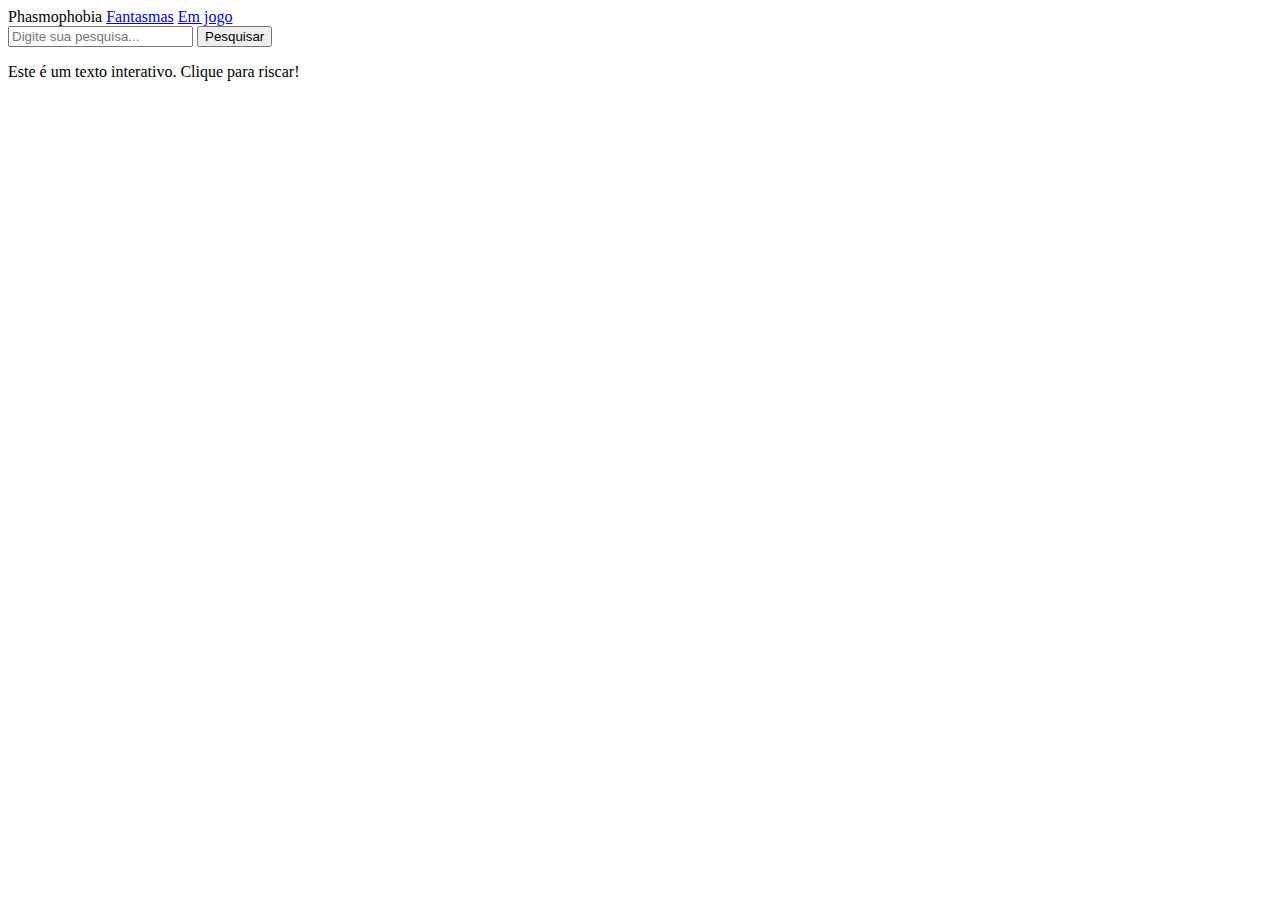
==== emjogo.html @ 3b5b3f66 "2" ====
<!DOCTYPE html>
<html lang="en">
    <head>
        <meta charset="UTF-8">
        <meta name="viewport" content="width=device-width, initial-scale=1.0">
        <title>Phasmo</title>
        <link href="https://cdn.jsdelivr.net/npm/bootstrap@5.1.3/dist/css/bootstrap.min.css" rel="stylesheet"
            integrity="sha384-1BmE4kWBq78iYhFldvKuhfTAU6auU8tT94WrHftjDbrCEXSU1oBoqyl2QvZ6jIW3" crossorigin="anonymous">
        <script src="https://cdn.jsdelivr.net/npm/bootstrap@5.1.3/dist/js/bootstrap.bundle.min.js"
            integrity="sha384-ka7Sk0Gln4gmtz2MlQnikT1wXgYsOg+OMhuP+IlRH9sENBO0LRn5q+8nbTov4+1p"
            crossorigin="anonymous"></script>
            <link rel="stylesheet" href="css/style.css">
    </head>
<body>
    <nav class="navbar navbar-light bg-light">
        <div class="container-fluid">
            <div>
            <a class="navbar-brand">Phasmophobia</a>
            <a href="index.html" class="btn btn-outline-success">Fantasmas</a>
            <a href="emjogo.html" class="btn btn-outline-success">Em jogo</a>
        </div>
            <form class="d-flex">
                <input class="form-control me-2" type="search" placeholder="Digite sua pesquisa..." aria-label="Search"
                    id="searchInput">
                <button class="btn btn-outline-success" onclick="highlightText()">Pesquisar</button>
            </form>
        </div>
    </nav>
    <p id="texto-interativo" onclick="riscarTexto()" unselectable="on">Este é um texto interativo. Clique para riscar!</p>
</body>
</html>

<script>
    function riscarTexto() {
        var texto = document.getElementById("texto-interativo");
        if (texto.classList.contains("riscado")) {
            texto.classList.remove("riscado");
        } else {
            texto.classList.add("riscado");
        }
    }
</script>
---- css/style.css ----
#texto-interativo {
    cursor: pointer;
    user-select: none;
    -webkit-user-select: none;
    -moz-user-select: none;
    -ms-user-select: none;
}

.riscado {
    text-decoration: line-through;
}

.highlight {
    background-color: rgb(255, 0, 0);
}
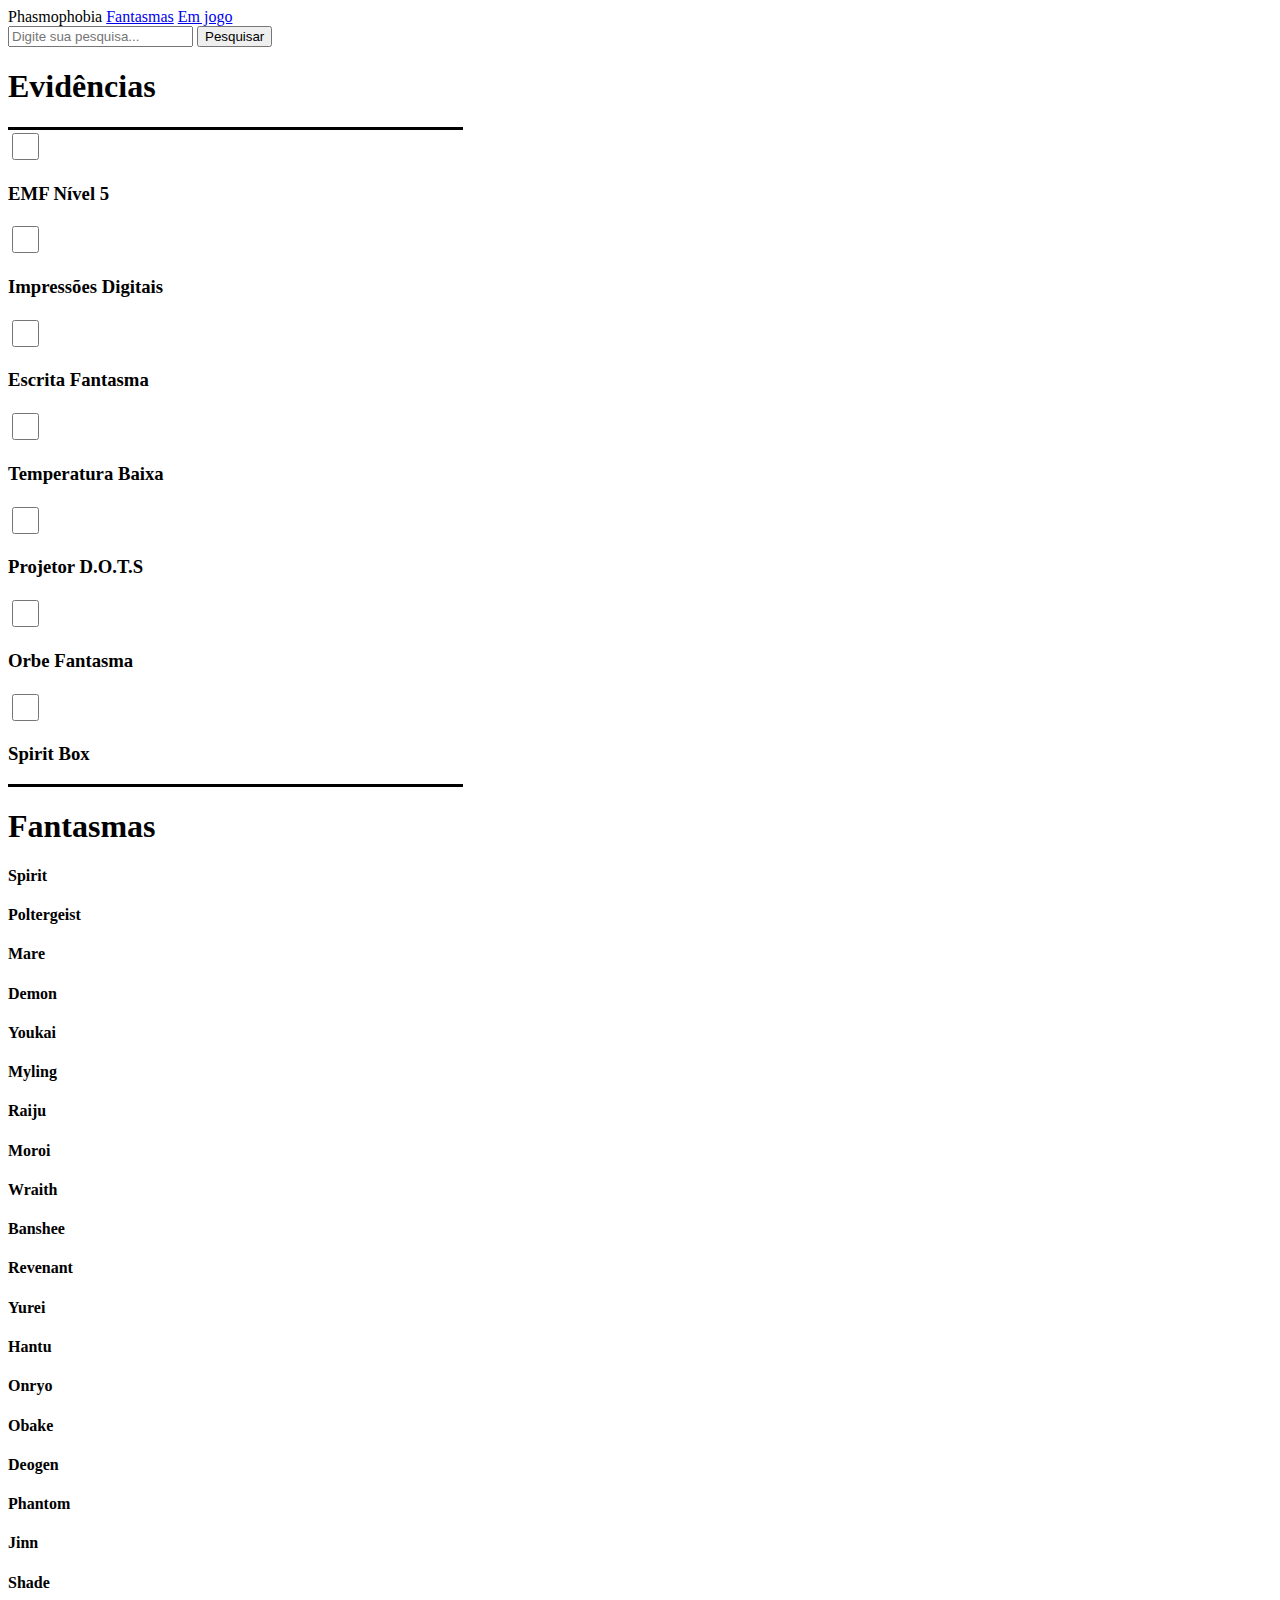
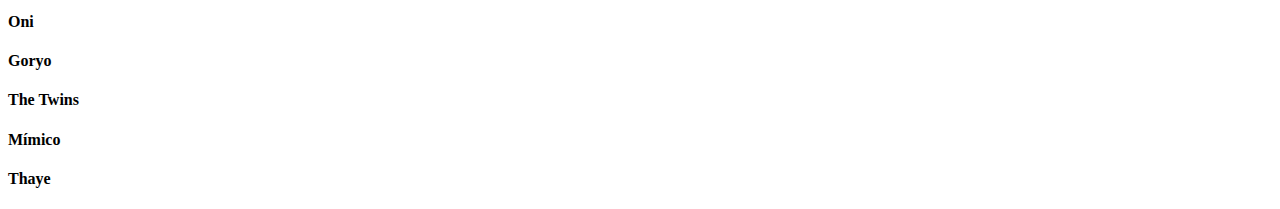
==== commit b4583ba0: "3" ====
--- a/emjogo.html
+++ b/emjogo.html
@@ -1,24 +1,33 @@
 <!DOCTYPE html>
 <html lang="en">
-    <head>
-        <meta charset="UTF-8">
-        <meta name="viewport" content="width=device-width, initial-scale=1.0">
-        <title>Phasmo</title>
-        <link href="https://cdn.jsdelivr.net/npm/bootstrap@5.1.3/dist/css/bootstrap.min.css" rel="stylesheet"
-            integrity="sha384-1BmE4kWBq78iYhFldvKuhfTAU6auU8tT94WrHftjDbrCEXSU1oBoqyl2QvZ6jIW3" crossorigin="anonymous">
-        <script src="https://cdn.jsdelivr.net/npm/bootstrap@5.1.3/dist/js/bootstrap.bundle.min.js"
-            integrity="sha384-ka7Sk0Gln4gmtz2MlQnikT1wXgYsOg+OMhuP+IlRH9sENBO0LRn5q+8nbTov4+1p"
-            crossorigin="anonymous"></script>
-            <link rel="stylesheet" href="css/style.css">
-    </head>
+
+<head>
+    <meta charset="UTF-8">
+    <meta name="viewport" content="width=device-width, initial-scale=1.0">
+    <title>Phasmo</title>
+    <link href="https://cdn.jsdelivr.net/npm/bootstrap@5.1.3/dist/css/bootstrap.min.css" rel="stylesheet"
+        integrity="sha384-1BmE4kWBq78iYhFldvKuhfTAU6auU8tT94WrHftjDbrCEXSU1oBoqyl2QvZ6jIW3" crossorigin="anonymous">
+    <script src="https://cdn.jsdelivr.net/npm/bootstrap@5.1.3/dist/js/bootstrap.bundle.min.js"
+        integrity="sha384-ka7Sk0Gln4gmtz2MlQnikT1wXgYsOg+OMhuP+IlRH9sENBO0LRn5q+8nbTov4+1p"
+        crossorigin="anonymous"></script>
+    <script src="https://cdn.jsdelivr.net/npm/@popperjs/core@2.10.2/dist/umd/popper.min.js"
+        integrity="sha384-7+zCNj/IqJ95wo16oMtfsKbZ9ccEh31eOz1HGyDuCQ6wgnyJNSYdrPa03rtR1zdB"
+        crossorigin="anonymous"></script>
+    <script src="https://cdn.jsdelivr.net/npm/bootstrap@5.1.3/dist/js/bootstrap.min.js"
+        integrity="sha384-QJHtvGhmr9XOIpI6YVutG+2QOK9T+ZnN4kzFN1RtK3zEFEIsxhlmWl5/YESvpZ13"
+        crossorigin="anonymous"></script>
+    <script type="text/javascript" src="js/SistemaDeEvidencias.js"></script>
+    <link rel="stylesheet" href="css/style.css">
+</head>
+
 <body>
     <nav class="navbar navbar-light bg-light">
         <div class="container-fluid">
             <div>
-            <a class="navbar-brand">Phasmophobia</a>
-            <a href="index.html" class="btn btn-outline-success">Fantasmas</a>
-            <a href="emjogo.html" class="btn btn-outline-success">Em jogo</a>
-        </div>
+                <a class="navbar-brand">Phasmophobia</a>
+                <a href="index.html" class="btn btn-outline-success">Fantasmas</a>
+                <a href="emjogo.html" class="btn btn-outline-success">Em jogo</a>
+            </div>
             <form class="d-flex">
                 <input class="form-control me-2" type="search" placeholder="Digite sua pesquisa..." aria-label="Search"
                     id="searchInput">
@@ -26,17 +35,230 @@
             </form>
         </div>
     </nav>
-    <p id="texto-interativo" onclick="riscarTexto()" unselectable="on">Este é um texto interativo. Clique para riscar!</p>
+
+    <div style="max-width: 40%; min-width: 40%;" class="border border-dark p-4">
+        <div>
+            <div class="text-center mb-4">
+                <h1>Evidências</h1>
+            </div>
+            <div class="d-flex justify-content-center">
+                <div style="background-color: black; width: 90%; height: 3px;"></div>
+            </div>
+            <div class="d-flex flex-row justify-content-evenly">
+                <div class="d-flex flex-column mt-4 mb-4">
+                    <div>
+                        <input class="form-check-input custom-checkbox" type="checkbox"
+                            data-textos-alvo="Phantom Poltergeist Banshee Mare Revenant Demon Yurei Youkai Hantu Onryo Mimico Moroi Deogen Thaye">
+                        <label class="form-check-label block">
+                            <h3>EMF Nível 5</h3>
+                        </label>
+                    </div>
+                    <div>
+                        <input class="form-check-input custom-checkbox" type="checkbox"
+                            data-textos-alvo="Spirit Wraith Mare Revenant Shade Yurei Oni Youkai Onryo TheTwins Moroi Deogen Thaye">
+                        <label class="form-check-label block">
+                            <h3>Impressões Digitais</h3>
+                        </label>
+                    </div>
+                    <div>
+                        <input class="form-check-input custom-checkbox" type="checkbox"
+                            data-textos-alvo="Wraith Phantom Banshee Jinn Yurei Oni Youkai Hantu Goryo Onryo TheTwins Raiju Obake Mimico">
+                        <label class="form-check-label block">
+                            <h3>Escrita Fantasma</h3>
+                        </label>
+                    </div>
+                    <div>
+                        <input class="form-check-input custom-checkbox" type="checkbox"
+                            data-textos-alvo="Spirit Wraith Phantom Poltergeist Banshee Mare Youkai Goryo Myling Raiju Obake Deogen Thaye">
+                        <label class="form-check-label block">
+                            <h3>Temperatura Baixa</h3>
+                        </label>
+                    </div>
+                </div>
+                <div class="d-flex flex-column mt-4">
+                    <div>
+                        <input class="form-check-input custom-checkbox" type="checkbox"
+                            data-textos-alvo="Spirit Poltergeist Jinn Mare Revenant Shade Demon Hantu Myling Onryo TheTwins Obake Mimico Moroi">
+                        <label class="form-check-label block">
+                            <h3>Projetor D.O.T.S</h3>
+                        </label>
+                    </div>
+                    <div>
+                        <input class="form-check-input custom-checkbox" type="checkbox"
+                            data-textos-alvo="Spirit Wraith Phantom Poltergeist Jinn Shade Demon Oni Goryo Myling TheTwins Mimico Moroi Deogen">
+                        <label class="form-check-label block">
+                            <h3>Orbe Fantasma</h3>
+                        </label>
+                    </div>
+                    <div>
+                        <input class="form-check-input custom-checkbox" type="checkbox"
+                            data-textos-alvo="Banshee Jinn Revenant Shade Demon Yurei Oni Hantu Goryo Myling Raiju Obake Thaye">
+                        <label class="form-check-label block">
+                            <h3>Spirit Box</h3>
+                        </label>
+                    </div>
+                </div>
+            </div>
+            <div class="d-flex justify-content-center">
+                <div style="background-color: black; width: 90%; height: 3px;"></div>
+            </div>
+            <div class="text-center mt-4 mb-4">
+                <h1>Fantasmas</h1>
+            </div>
+            <div class="d-flex justify-content-evenly text-center">
+                <div class="column-container">
+                    <h4 class="block texto-interativo" onclick="riscarOuCircundarTexto(event)" id="Spirit"
+                        unselectable="on">Spirit</h4>
+                    <h4 class="block texto-interativo" onclick="riscarOuCircundarTexto(event)" id="Poltergeist"
+                        unselectable="on">Poltergeist</h4>
+                    <h4 class="block texto-interativo" onclick="riscarOuCircundarTexto(event)" id="Mare"
+                        unselectable="on">Mare</h4>
+                    <h4 class="block texto-interativo" onclick="riscarOuCircundarTexto(event)" id="Demon"
+                        unselectable="on">Demon</h4>
+                    <h4 class="block texto-interativo" onclick="riscarOuCircundarTexto(event)" id="Youkai"
+                        unselectable="on">Youkai</h4>
+                    <h4 class="block texto-interativo" onclick="riscarOuCircundarTexto(event)" id="Myling"
+                        unselectable="on">Myling</h4>
+                    <h4 class="block texto-interativo" onclick="riscarOuCircundarTexto(event)" id="Raiju"
+                        unselectable="on">Raiju</h4>
+                    <h4 class="block texto-interativo" onclick="riscarOuCircundarTexto(event)" id="Moroi"
+                        unselectable="on">Moroi</h4>
+                </div>
+                <div class="column-container">
+                    <h4 class="block texto-interativo" onclick="riscarOuCircundarTexto(event)" id="Wraith"
+                        unselectable="on">Wraith</h4>
+                    <h4 class="block texto-interativo" onclick="riscarOuCircundarTexto(event)" id="Banshee"
+                        unselectable="on">Banshee</h4>
+                    <h4 class="block texto-interativo" onclick="riscarOuCircundarTexto(event)" id="Revenant"
+                        unselectable="on">Revenant</h4>
+                    <h4 class="block texto-interativo" onclick="riscarOuCircundarTexto(event)" id="Yurei"
+                        unselectable="on">Yurei</h4>
+                    <h4 class="block texto-interativo" onclick="riscarOuCircundarTexto(event)" id="Hantu"
+                        unselectable="on">Hantu</h4>
+                    <h4 class="block texto-interativo" onclick="riscarOuCircundarTexto(event)" id="Onryo"
+                        unselectable="on">Onryo</h4>
+                    <h4 class="block texto-interativo" onclick="riscarOuCircundarTexto(event)" id="Obake"
+                        unselectable="on">Obake</h4>
+                    <h4 class="block texto-interativo" onclick="riscarOuCircundarTexto(event)" id="Deogen"
+                        unselectable="on">Deogen</h4>
+                </div>
+                <div class="column-container">
+                    <h4 class="block texto-interativo" onclick="riscarOuCircundarTexto(event)" id="Phantom">Phantom</h4>
+                    <h4 class="block texto-interativo" onclick="riscarOuCircundarTexto(event)" id="Jinn"
+                        unselectable="on">Jinn</h4>
+                    <h4 class="block texto-interativo" onclick="riscarOuCircundarTexto(event)" id="Shade"
+                        unselectable="on">Shade</h4>
+                    <h4 class="block texto-interativo" onclick="riscarOuCircundarTexto(event)" id="Oni"
+                        unselectable="on">Oni</h4>
+                    <h4 class="block texto-interativo" onclick="riscarOuCircundarTexto(event)" id="Goryo"
+                        unselectable="on">Goryo</h4>
+                    <h4 class="block texto-interativo" onclick="riscarOuCircundarTexto(event)" id="TheTwins"
+                        unselectable="on">The Twins</h4>
+                    <h4 class="block texto-interativo" onclick="riscarOuCircundarTexto(event)" id="Mimico"
+                        unselectable="on">Mímico</h4>
+                    <h4 class="block texto-interativo" onclick="riscarOuCircundarTexto(event)" id="Thaye"
+                        unselectable="on">Thaye</h4>
+                </div>
+            </div>
+        </div>
+    </div>
 </body>
+
 </html>
 
 <script>
-    function riscarTexto() {
-        var texto = document.getElementById("texto-interativo");
-        if (texto.classList.contains("riscado")) {
-            texto.classList.remove("riscado");
+    var lastClickTime = 0;
+    var doubleClickDelay = 300;
+    var doubleClickTimer = null;
+
+    function riscarOuCircundarTexto(event) {
+        var textoClicado = event.target;
+        var currentTime = performance.now();
+        if (currentTime - lastClickTime < doubleClickDelay) {
+            clearTimeout(doubleClickTimer);
+            if (!textoClicado.classList.contains("riscado")) {
+                circundarTexto(event);
+            } else {
+                riscarTexto(event);
+            }
         } else {
-            texto.classList.add("riscado");
-        }
-    }
+            doubleClickTimer = setTimeout(function () {
+                riscarTexto(event);
+            }, doubleClickDelay);
+        }
+        lastClickTime = currentTime;
+    }
+
+    function riscarTexto(event) {
+        var paragrafoClicado = event.target;
+        if (paragrafoClicado.classList.contains("circulado")) {
+            return; // Bloqueia o risco manual se o texto estiver circulado
+        }
+        if (!paragrafoClicado.classList.contains("riscado")) {
+            paragrafoClicado.classList.add("riscado");
+        } else {
+            paragrafoClicado.classList.remove("riscado");
+        }
+
+        verificarRiscados();
+    }
+
+    function verificarRiscados() {
+        var checkboxes = document.querySelectorAll('.form-check-input');
+        checkboxes.forEach(function (checkbox) {
+            if (checkbox.checked) {
+                var textosAlvo = checkbox.getAttribute('data-textos-alvo').split(' ');
+                textosAlvo.forEach(function (textoAlvo) {
+                    var alvo = document.getElementById(textoAlvo);
+                    if (alvo) {
+                        if (!alvo.classList.contains('riscado')) {
+                            alvo.classList.add('riscado');
+                        }
+                        alvo.classList.remove('circulado');
+                    }
+                });
+            }
+        });
+    }
+
+    function circundarTexto(event) {
+        var textoClicado = event.target;
+        if (textoClicado.classList.contains("circulado")) {
+            textoClicado.classList.remove("circulado"); // Remove o circulo se o texto estiver circulado
+            return;
+        }
+        if (!textoClicado.classList.contains("riscado")) {
+            textoClicado.classList.toggle("circulado");
+        }
+    }
+
+    // Função para verificar as checkboxes marcadas e riscar os textos alvo
+    function marcarTextosAlvo() {
+        var checkboxes = document.querySelectorAll('.form-check-input');
+        checkboxes.forEach(function (checkbox) {
+            checkbox.addEventListener('change', function () {
+                var textosAlvo = this.getAttribute('data-textos-alvo').split(' ');
+                textosAlvo.forEach(function (textoAlvo) {
+                    var alvo = document.getElementById(textoAlvo);
+                    if (alvo) {
+                        if (checkbox.checked) {
+                            alvo.classList.add('riscado');
+                            alvo.classList.remove('circulado');
+                        } else {
+                            var outrasCheckboxesMarcadas = document.querySelectorAll('.form-check-input:checked');
+                            var outrasMarcamEsteTexto = Array.from(outrasCheckboxesMarcadas).some(function (outraCheckbox) {
+                                return outraCheckbox !== checkbox && outraCheckbox.getAttribute('data-textos-alvo').split(' ').includes(textoAlvo);
+                            });
+                            if (!outrasMarcamEsteTexto) {
+                                alvo.classList.remove('riscado');
+                            }
+                        }
+                    }
+                });
+            });
+        });
+    }
+
+    // Chama a função para marcar os textos alvo quando a página for carregada
+    marcarTextosAlvo();
 </script>--- a/css/style.css
+++ b/css/style.css
@@ -1,4 +1,4 @@
-#texto-interativo {
+.block {
     cursor: pointer;
     user-select: none;
     -webkit-user-select: none;
@@ -8,8 +8,32 @@
 
 .riscado {
     text-decoration: line-through;
+    opacity: 40%;
 }
+
+.circulado {
+    font-size: 24px;
+    font-weight: bold;
+    color: #ff0000;
+    /* Cor do texto */
+    text-shadow:
+        -1px -1px 0 #000,
+        /* Sombra superior esquerda (preta) */
+        1px -1px 0 #000,
+        /* Sombra superior direita (preta) */
+        -1px 1px 0 #000,
+        /* Sombra inferior esquerda (preta) */
+        1px 1px 0 #000;
+    /* Sombra inferior direita (preta) */
+
+}
+
 
 .highlight {
     background-color: rgb(255, 0, 0);
+}
+
+.custom-checkbox {
+    width: 27px;
+    height: 27px;
 }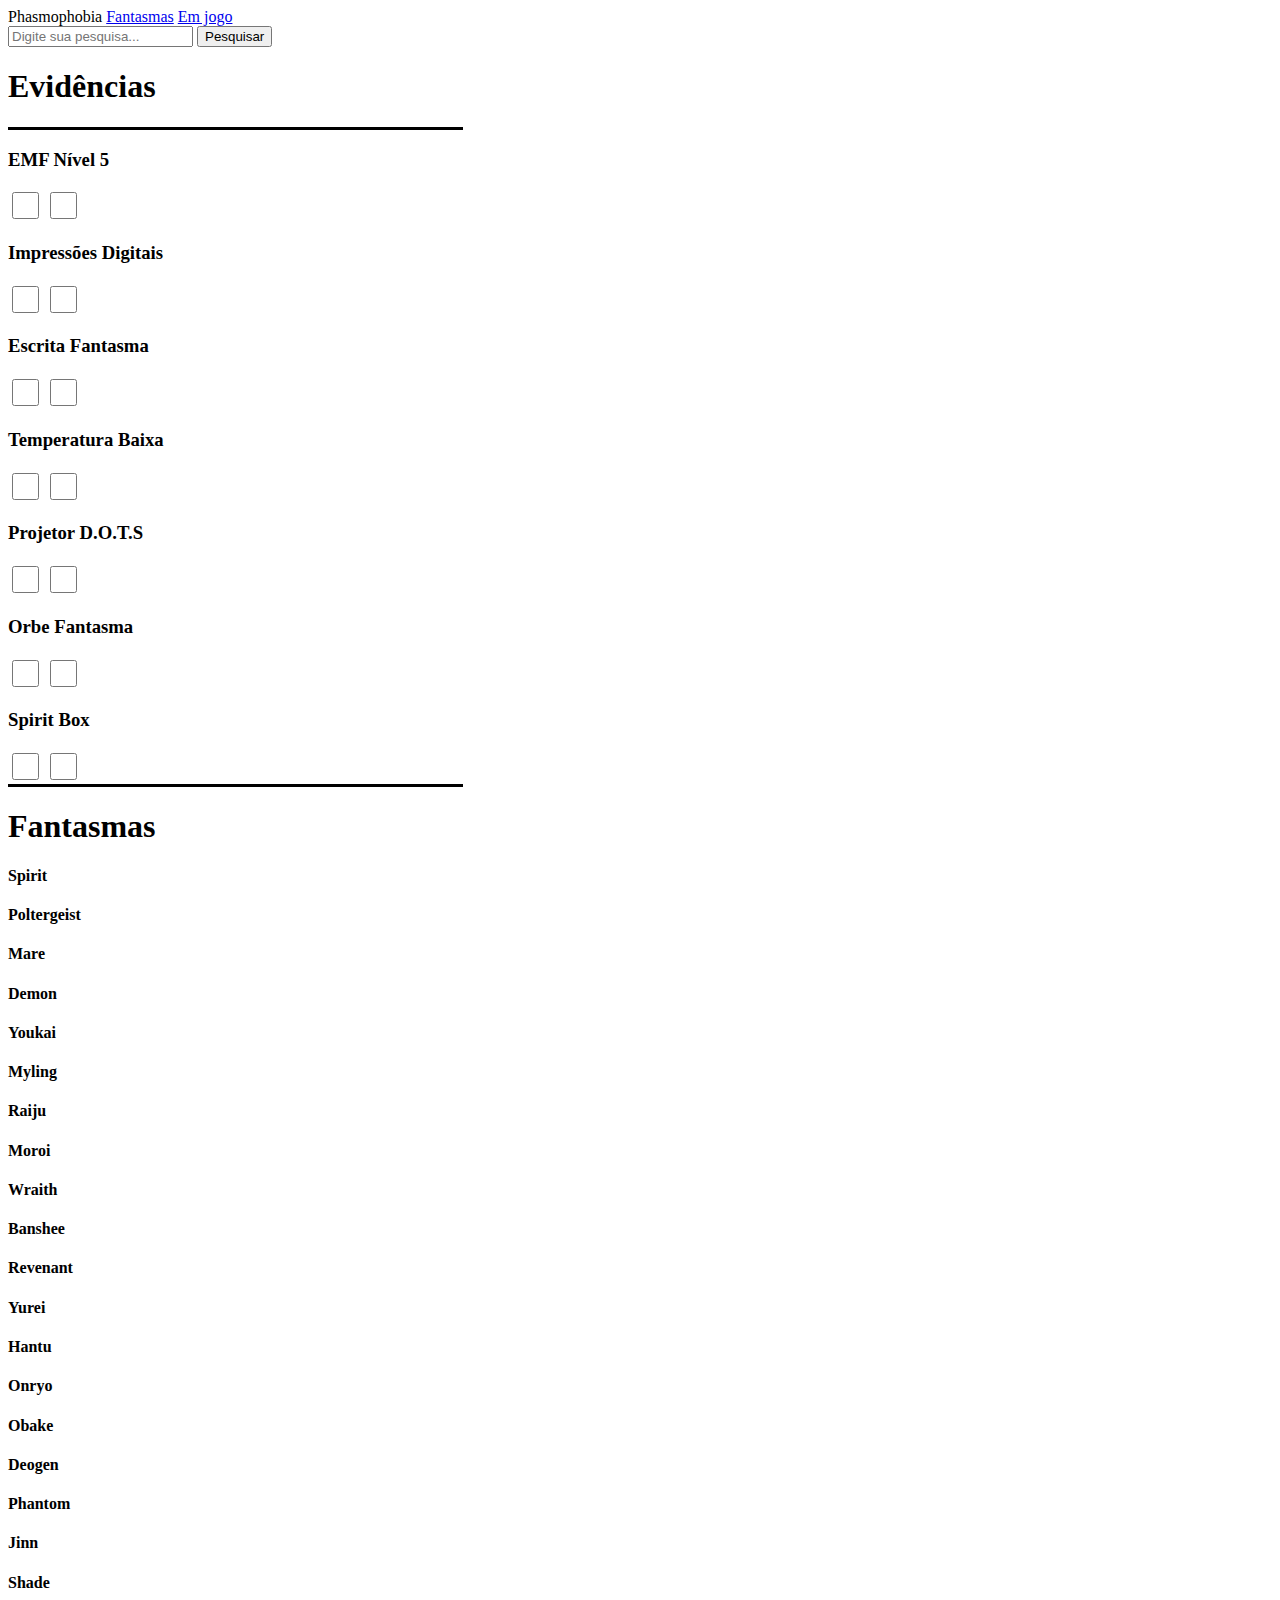
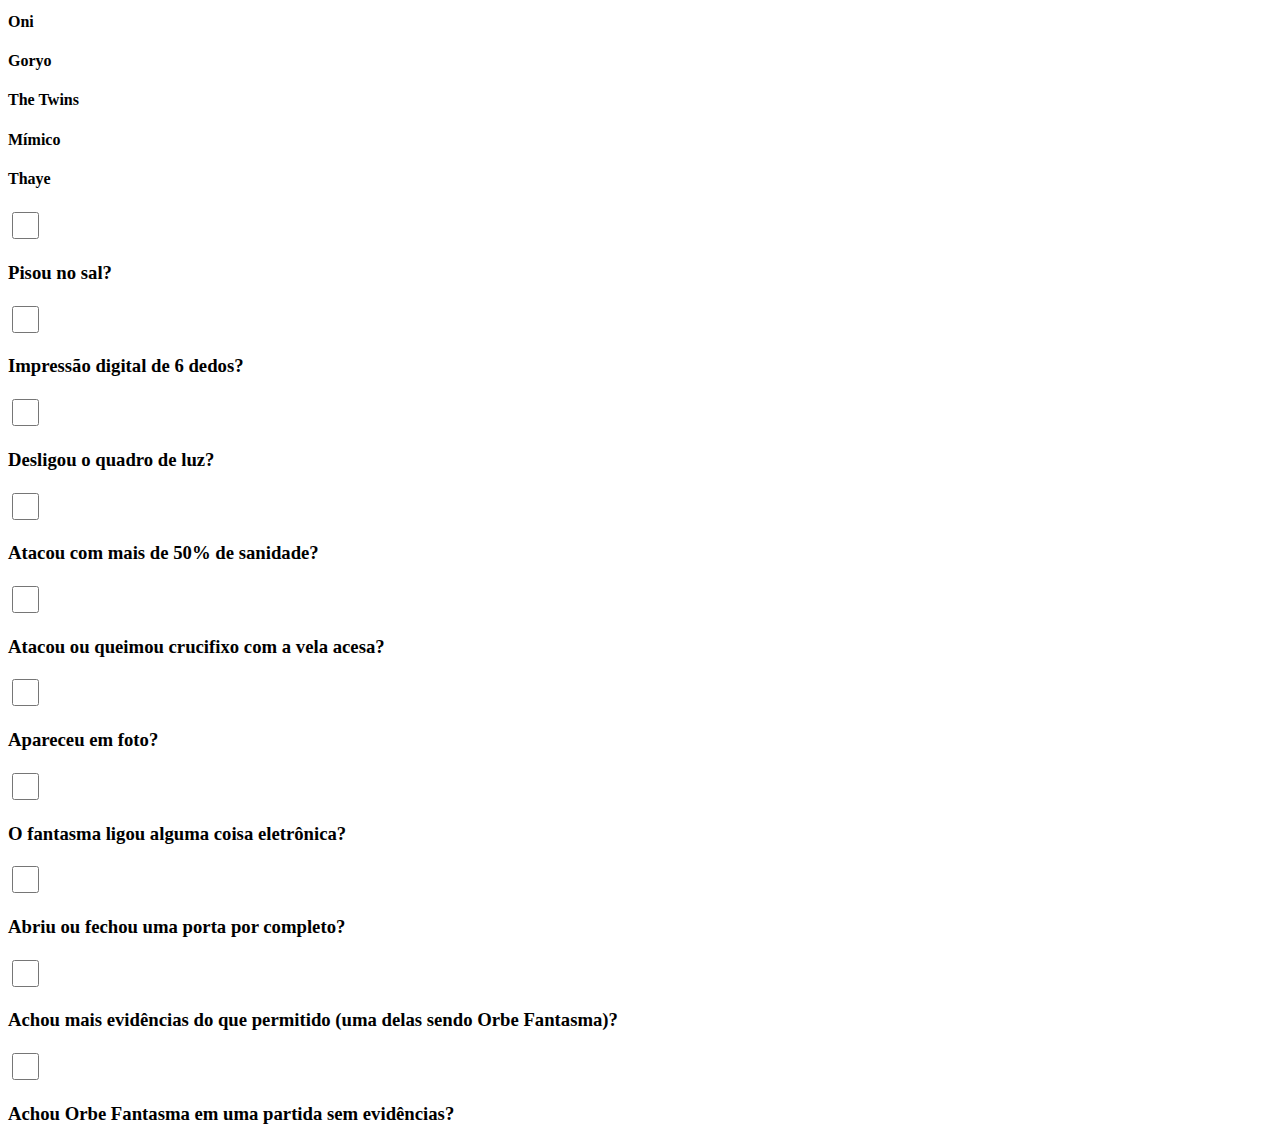
==== commit 57a863d6: "4" ====
--- a/emjogo.html
+++ b/emjogo.html
@@ -36,128 +36,236 @@
         </div>
     </nav>
 
-    <div style="max-width: 40%; min-width: 40%;" class="border border-dark p-4">
-        <div>
-            <div class="text-center mb-4">
-                <h1>Evidências</h1>
+    <div class="p-5">
+        <div class="d-flex flex-row justify-content-evenly align-items-center">
+            <div style="max-width: 40%; min-width: 40%;" class="border border-dark p-4">
+                <div>
+                    <div class="text-center mb-4">
+                        <h1>Evidências</h1>
+                    </div>
+                    <div class="d-flex justify-content-center">
+                        <div style="background-color: black; width: 90%; height: 3px;"></div>
+                    </div>
+                    <div class="d-flex flex-row justify-content-evenly">
+                        <div class="d-flex flex-column mt-4 mb-4">
+                            <div>
+                                <label class="form-check-label block">
+                                    <h3 id="EMF">EMF Nível 5</h3>
+                                </label>
+                                <input class="form-check-input custom-checkbox" type="checkbox"
+                                    data-textos-alvo="Phantom Poltergeist Banshee Mare Revenant Demon Yurei Youkai Hantu Onryo Mimico Moroi Deogen Thaye"
+                                    data-checkbox-group="grupo1">
+                                <input class="form-check-input custom-checkbox2" type="checkbox"
+                                    data-textos-alvo="Spirit Wraith Jinn Shade Oni Goryo Myling TheTwins Raiju Obake EMF"
+                                    data-checkbox-group="grupo1">
+
+                            </div>
+                            <div>
+                                <label class="form-check-label block">
+                                    <h3 id="DIGITAL">Impressões Digitais</h3>
+                                </label>
+                                <input class="form-check-input custom-checkbox" type="checkbox"
+                                    data-textos-alvo="Spirit Wraith Mare Revenant Shade Yurei Oni Youkai Onryo TheTwins Moroi Deogen Thaye"
+                                    data-checkbox-group="grupo2">
+                                <input class="form-check-input custom-checkbox2" type="checkbox"
+                                    data-textos-alvo="Phantom Poltergeist Banshee Jinn Demon Hantu Goryo Myling Obake Mimico DIGITAL"
+                                    data-checkbox-group="grupo2">
+                            </div>
+                            <div>
+                                <label class="form-check-label block">
+                                    <h3 id="ESCRITA">Escrita Fantasma</h3>
+                                </label>
+                                <input class="form-check-input custom-checkbox" type="checkbox"
+                                    data-textos-alvo="Wraith Phantom Banshee Jinn Yurei Oni Youkai Hantu Goryo Onryo TheTwins Raiju Obake Mimico"
+                                    data-checkbox-group="grupo3">
+                                <input class="form-check-input custom-checkbox2" type="checkbox"
+                                    data-textos-alvo="Spirit Poltergeist Mare Revenant Shade Demon Myling Moroi Deogen Thaye ESCRITA"
+                                    data-checkbox-group="grupo3">
+                            </div>
+                            <div>
+                                <label class="form-check-label block">
+                                    <h3 id="TEMP">Temperatura Baixa</h3>
+                                </label>
+                                <input class="form-check-input custom-checkbox" type="checkbox"
+                                    data-textos-alvo="Spirit Wraith Phantom Poltergeist Banshee Mare Youkai Goryo Myling Raiju Obake Deogen Thaye"
+                                    data-checkbox-group="grupo4">
+                                <input class="form-check-input custom-checkbox2" type="checkbox"
+                                    data-textos-alvo="Jinn Revenant Shade Demon Yurei Oni Hantu Onryo TheTwins Mimico Moroi TEMP"
+                                    data-checkbox-group="grupo4">
+                            </div>
+                        </div>
+                        <div class="d-flex flex-column mt-4">
+                            <div>
+                                <label class="form-check-label block">
+                                    <h3 id="DOTS">Projetor D.O.T.S</h3>
+                                </label>
+                                <input class="form-check-input custom-checkbox" type="checkbox"
+                                    data-textos-alvo="Spirit Poltergeist Jinn Mare Revenant Shade Demon Hantu Myling Onryo TheTwins Obake Mimico Moroi"
+                                    data-checkbox-group="grupo5">
+                                <input class="form-check-input custom-checkbox2" type="checkbox"
+                                    data-textos-alvo="Wraith Phantom Banshee Yurei Oni Youkai Goryo Raiju Deogen Thaye DOTS"
+                                    data-checkbox-group="grupo5">
+                            </div>
+                            <div>
+                                <label class="form-check-label block">
+                                    <h3 id="ORBE">Orbe Fantasma</h3>
+                                </label>
+                                <input class="form-check-input custom-checkbox" type="checkbox"
+                                    data-textos-alvo="Spirit Wraith Phantom Poltergeist Jinn Shade Demon Oni Goryo Myling TheTwins Mimico Moroi Deogen"
+                                    data-checkbox-group="grupo6">
+                                <input class="form-check-input custom-checkbox2" type="checkbox"
+                                    data-textos-alvo="Banshee Mare Revenant Yurei Youkai Hantu Onryo Raiju Obake Thaye ORBE"
+                                    data-checkbox-group="grupo6">
+                            </div>
+                            <div>
+                                <label class="form-check-label block">
+                                    <h3 id="BOX">Spirit Box</h3>
+                                </label>
+                                <input class="form-check-input custom-checkbox" type="checkbox"
+                                    data-textos-alvo="Banshee Jinn Revenant Shade Demon Yurei Oni Hantu Goryo Myling Raiju Obake Thaye"
+                                    data-checkbox-group="grupo7">
+                                <input class="form-check-input custom-checkbox2" type="checkbox"
+                                    data-textos-alvo="Spirit Wraith Phantom Poltergeist Mare Youkai Onryo TheTwins Mimico Moroi Deogen BOX"
+                                    data-checkbox-group="grupo7">
+                            </div>
+                        </div>
+                    </div>
+                    <div class="d-flex justify-content-center">
+                        <div style="background-color: black; width: 90%; height: 3px;"></div>
+                    </div>
+                    <div class="text-center mt-4 mb-4">
+                        <h1>Fantasmas</h1>
+                    </div>
+                    <div class="d-flex justify-content-evenly text-center">
+                        <div class="column-container">
+                            <h4 class="block texto-interativo" onclick="riscarOuCircundarTexto(event)" id="Spirit">
+                                Spirit
+                            </h4>
+                            <h4 class="block texto-interativo" onclick="riscarOuCircundarTexto(event)" id="Poltergeist">
+                                Poltergeist</h4>
+                            <h4 class="block texto-interativo" onclick="riscarOuCircundarTexto(event)" id="Mare">Mare
+                            </h4>
+                            <h4 class="block texto-interativo" onclick="riscarOuCircundarTexto(event)" id="Demon">Demon
+                            </h4>
+                            <h4 class="block texto-interativo" onclick="riscarOuCircundarTexto(event)" id="Youkai">
+                                Youkai
+                            </h4>
+                            <h4 class="block texto-interativo" onclick="riscarOuCircundarTexto(event)" id="Myling">
+                                Myling
+                            </h4>
+                            <h4 class="block texto-interativo" onclick="riscarOuCircundarTexto(event)" id="Raiju">Raiju
+                            </h4>
+                            <h4 class="block texto-interativo" onclick="riscarOuCircundarTexto(event)" id="Moroi">Moroi
+                            </h4>
+                        </div>
+                        <div class="column-container">
+                            <h4 class="block texto-interativo" onclick="riscarOuCircundarTexto(event)" id="Wraith">
+                                Wraith
+                            </h4>
+                            <h4 class="block texto-interativo" onclick="riscarOuCircundarTexto(event)" id="Banshee">
+                                Banshee
+                            </h4>
+                            <h4 class="block texto-interativo" onclick="riscarOuCircundarTexto(event)" id="Revenant">
+                                Revenant</h4>
+                            <h4 class="block texto-interativo" onclick="riscarOuCircundarTexto(event)" id="Yurei">Yurei
+                            </h4>
+                            <h4 class="block texto-interativo" onclick="riscarOuCircundarTexto(event)" id="Hantu">Hantu
+                            </h4>
+                            <h4 class="block texto-interativo" onclick="riscarOuCircundarTexto(event)" id="Onryo">Onryo
+                            </h4>
+                            <h4 class="block texto-interativo" onclick="riscarOuCircundarTexto(event)" id="Obake">Obake
+                            </h4>
+                            <h4 class="block texto-interativo" onclick="riscarOuCircundarTexto(event)" id="Deogen">
+                                Deogen
+                            </h4>
+                        </div>
+                        <div class="column-container">
+                            <h4 class="block texto-interativo" onclick="riscarOuCircundarTexto(event)" id="Phantom">
+                                Phantom
+                            </h4>
+                            <h4 class="block texto-interativo" onclick="riscarOuCircundarTexto(event)" id="Jinn">Jinn
+                            </h4>
+                            <h4 class="block texto-interativo" onclick="riscarOuCircundarTexto(event)" id="Shade">Shade
+                            </h4>
+                            <h4 class="block texto-interativo" onclick="riscarOuCircundarTexto(event)" id="Oni">Oni</h4>
+                            <h4 class="block texto-interativo" onclick="riscarOuCircundarTexto(event)" id="Goryo">Goryo
+                            </h4>
+                            <h4 class="block texto-interativo" onclick="riscarOuCircundarTexto(event)" id="TheTwins">The
+                                Twins</h4>
+                            <h4 class="block texto-interativo" onclick="riscarOuCircundarTexto(event)" id="Mimico">
+                                Mímico
+                            </h4>
+                            <h4 class="block texto-interativo" onclick="riscarOuCircundarTexto(event)" id="Thaye">Thaye
+                            </h4>
+                        </div>
+                    </div>
+                </div>
             </div>
-            <div class="d-flex justify-content-center">
-                <div style="background-color: black; width: 90%; height: 3px;"></div>
-            </div>
-            <div class="d-flex flex-row justify-content-evenly">
-                <div class="d-flex flex-column mt-4 mb-4">
-                    <div>
-                        <input class="form-check-input custom-checkbox" type="checkbox"
-                            data-textos-alvo="Phantom Poltergeist Banshee Mare Revenant Demon Yurei Youkai Hantu Onryo Mimico Moroi Deogen Thaye">
-                        <label class="form-check-label block">
-                            <h3>EMF Nível 5</h3>
-                        </label>
-                    </div>
-                    <div>
-                        <input class="form-check-input custom-checkbox" type="checkbox"
-                            data-textos-alvo="Spirit Wraith Mare Revenant Shade Yurei Oni Youkai Onryo TheTwins Moroi Deogen Thaye">
-                        <label class="form-check-label block">
-                            <h3>Impressões Digitais</h3>
-                        </label>
-                    </div>
-                    <div>
-                        <input class="form-check-input custom-checkbox" type="checkbox"
-                            data-textos-alvo="Wraith Phantom Banshee Jinn Yurei Oni Youkai Hantu Goryo Onryo TheTwins Raiju Obake Mimico">
-                        <label class="form-check-label block">
-                            <h3>Escrita Fantasma</h3>
-                        </label>
-                    </div>
-                    <div>
-                        <input class="form-check-input custom-checkbox" type="checkbox"
-                            data-textos-alvo="Spirit Wraith Phantom Poltergeist Banshee Mare Youkai Goryo Myling Raiju Obake Deogen Thaye">
-                        <label class="form-check-label block">
-                            <h3>Temperatura Baixa</h3>
-                        </label>
-                    </div>
-                </div>
-                <div class="d-flex flex-column mt-4">
-                    <div>
-                        <input class="form-check-input custom-checkbox" type="checkbox"
-                            data-textos-alvo="Spirit Poltergeist Jinn Mare Revenant Shade Demon Hantu Myling Onryo TheTwins Obake Mimico Moroi">
-                        <label class="form-check-label block">
-                            <h3>Projetor D.O.T.S</h3>
-                        </label>
-                    </div>
-                    <div>
-                        <input class="form-check-input custom-checkbox" type="checkbox"
-                            data-textos-alvo="Spirit Wraith Phantom Poltergeist Jinn Shade Demon Oni Goryo Myling TheTwins Mimico Moroi Deogen">
-                        <label class="form-check-label block">
-                            <h3>Orbe Fantasma</h3>
-                        </label>
-                    </div>
-                    <div>
-                        <input class="form-check-input custom-checkbox" type="checkbox"
-                            data-textos-alvo="Banshee Jinn Revenant Shade Demon Yurei Oni Hantu Goryo Myling Raiju Obake Thaye">
-                        <label class="form-check-label block">
-                            <h3>Spirit Box</h3>
-                        </label>
-                    </div>
-                </div>
-            </div>
-            <div class="d-flex justify-content-center">
-                <div style="background-color: black; width: 90%; height: 3px;"></div>
-            </div>
-            <div class="text-center mt-4 mb-4">
-                <h1>Fantasmas</h1>
-            </div>
-            <div class="d-flex justify-content-evenly text-center">
-                <div class="column-container">
-                    <h4 class="block texto-interativo" onclick="riscarOuCircundarTexto(event)" id="Spirit"
-                        unselectable="on">Spirit</h4>
-                    <h4 class="block texto-interativo" onclick="riscarOuCircundarTexto(event)" id="Poltergeist"
-                        unselectable="on">Poltergeist</h4>
-                    <h4 class="block texto-interativo" onclick="riscarOuCircundarTexto(event)" id="Mare"
-                        unselectable="on">Mare</h4>
-                    <h4 class="block texto-interativo" onclick="riscarOuCircundarTexto(event)" id="Demon"
-                        unselectable="on">Demon</h4>
-                    <h4 class="block texto-interativo" onclick="riscarOuCircundarTexto(event)" id="Youkai"
-                        unselectable="on">Youkai</h4>
-                    <h4 class="block texto-interativo" onclick="riscarOuCircundarTexto(event)" id="Myling"
-                        unselectable="on">Myling</h4>
-                    <h4 class="block texto-interativo" onclick="riscarOuCircundarTexto(event)" id="Raiju"
-                        unselectable="on">Raiju</h4>
-                    <h4 class="block texto-interativo" onclick="riscarOuCircundarTexto(event)" id="Moroi"
-                        unselectable="on">Moroi</h4>
-                </div>
-                <div class="column-container">
-                    <h4 class="block texto-interativo" onclick="riscarOuCircundarTexto(event)" id="Wraith"
-                        unselectable="on">Wraith</h4>
-                    <h4 class="block texto-interativo" onclick="riscarOuCircundarTexto(event)" id="Banshee"
-                        unselectable="on">Banshee</h4>
-                    <h4 class="block texto-interativo" onclick="riscarOuCircundarTexto(event)" id="Revenant"
-                        unselectable="on">Revenant</h4>
-                    <h4 class="block texto-interativo" onclick="riscarOuCircundarTexto(event)" id="Yurei"
-                        unselectable="on">Yurei</h4>
-                    <h4 class="block texto-interativo" onclick="riscarOuCircundarTexto(event)" id="Hantu"
-                        unselectable="on">Hantu</h4>
-                    <h4 class="block texto-interativo" onclick="riscarOuCircundarTexto(event)" id="Onryo"
-                        unselectable="on">Onryo</h4>
-                    <h4 class="block texto-interativo" onclick="riscarOuCircundarTexto(event)" id="Obake"
-                        unselectable="on">Obake</h4>
-                    <h4 class="block texto-interativo" onclick="riscarOuCircundarTexto(event)" id="Deogen"
-                        unselectable="on">Deogen</h4>
-                </div>
-                <div class="column-container">
-                    <h4 class="block texto-interativo" onclick="riscarOuCircundarTexto(event)" id="Phantom">Phantom</h4>
-                    <h4 class="block texto-interativo" onclick="riscarOuCircundarTexto(event)" id="Jinn"
-                        unselectable="on">Jinn</h4>
-                    <h4 class="block texto-interativo" onclick="riscarOuCircundarTexto(event)" id="Shade"
-                        unselectable="on">Shade</h4>
-                    <h4 class="block texto-interativo" onclick="riscarOuCircundarTexto(event)" id="Oni"
-                        unselectable="on">Oni</h4>
-                    <h4 class="block texto-interativo" onclick="riscarOuCircundarTexto(event)" id="Goryo"
-                        unselectable="on">Goryo</h4>
-                    <h4 class="block texto-interativo" onclick="riscarOuCircundarTexto(event)" id="TheTwins"
-                        unselectable="on">The Twins</h4>
-                    <h4 class="block texto-interativo" onclick="riscarOuCircundarTexto(event)" id="Mimico"
-                        unselectable="on">Mímico</h4>
-                    <h4 class="block texto-interativo" onclick="riscarOuCircundarTexto(event)" id="Thaye"
-                        unselectable="on">Thaye</h4>
+            <div class="align-items: center;">
+                <div>
+                    <input data-checkbox-group="1" class="form-check-input custom-checkbox" type="checkbox" data-textos-alvo="Wraith">
+                    <label class="form-check-label block">
+                        <h3>Pisou no sal?</h3>
+                    </label>
+                </div>
+                <div>
+                    <input data-checkbox-group="2" class="form-check-input custom-checkbox" type="checkbox"
+                        data-textos-alvo="Spirit Poltergeist Mare Demon Youkai Myling Raiju Moroi Wraith Banshee Revenant Yurei Hantu Onryo Deogen Phantom Jinn Shade Oni Goryo TheTwins Thaye">
+                    <label class="form-check-label block">
+                        <h3>Impressão digital de 6 dedos?</h3>
+                    </label>
+                </div>
+                <div>
+                    <input data-checkbox-group="3" class="form-check-input custom-checkbox" type="checkbox" data-textos-alvo="Jinn">
+                    <label class="form-check-label block">
+                        <h3>Desligou o quadro de luz?</h3>
+                    </label>
+                </div>
+                <div>
+                    <input data-checkbox-group="4" class="form-check-input custom-checkbox" type="checkbox"
+                        data-textos-alvo="Spirit Poltergeist Myling Raiju Wraith Banshee Revenant Yurei Hantu Deogen Phantom Jinn Shade Oni Goryo TheTwins Obake">
+                    <label class="form-check-label block">
+                        <h3>Atacou com mais de 50% de sanidade?</h3>
+                    </label>
+                </div>
+                <div>
+                    <input data-checkbox-group="5" class="form-check-input custom-checkbox" type="checkbox" data-textos-alvo="Onryo">
+                    <label class="form-check-label block">
+                        <h3>Atacou ou queimou crucifixo com a vela acesa?</h3>
+                    </label>
+                </div>
+                <div>
+                    <input data-checkbox-group="6" class="form-check-input custom-checkbox" type="checkbox" data-textos-alvo="Phantom">
+                    <label class="form-check-label block">
+                        <h3>Apareceu em foto?</h3>
+                    </label>
+                </div>
+                <div>
+                    <input data-checkbox-group="7" class="form-check-input custom-checkbox" type="checkbox" data-textos-alvo="Mare">
+                    <label class="form-check-label block">
+                        <h3>O fantasma ligou alguma coisa eletrônica?</h3>
+                    </label>
+                </div>
+                <div>
+                    <input data-checkbox-group="8" class="form-check-input custom-checkbox" type="checkbox"
+                        data-textos-alvo="Spirit Poltergeist Mare Demon Youkai Myling Raiju Moroi Wraith Banshee Revenant Hantu Onryo Deogen Phantom Jinn Shade Oni Goryo TheTwins Thaye Obake">
+                    <label class="form-check-label block">
+                        <h3>Abriu ou fechou uma porta por completo?</h3>
+                    </label>
+                </div>
+                <div>
+                    <input data-checkbox-group="9" class="form-check-input custom-checkbox" type="checkbox"
+                        data-textos-alvo="Spirit Poltergeist Mare Demon Youkai Myling Raiju Moroi Wraith Banshee Revenant Yurei Hantu Onryo Deogen Phantom Jinn Shade Oni Goryo TheTwins Thaye Obake">
+                    <label class="form-check-label block">
+                        <h3>Achou mais evidências do que permitido (uma delas sendo Orbe Fantasma)?</h3>
+                    </label>
+                </div>
+                <div>
+                    <input data-checkbox-group="10" class="form-check-input custom-checkbox" type="checkbox"
+                        data-textos-alvo="Spirit Poltergeist Mare Demon Youkai Myling Raiju Moroi Wraith Banshee Revenant Yurei Hantu Onryo Deogen Phantom Jinn Shade Oni Goryo TheTwins Thaye Obake">
+                    <label class="form-check-label block">
+                        <h3>Achou Orbe Fantasma em uma partida sem evidências?</h3>
+                    </label>
                 </div>
             </div>
         </div>
@@ -165,6 +273,8 @@
 </body>
 
 </html>
+
+<!-- Seu código HTML aqui -->
 
 <script>
     var lastClickTime = 0;
@@ -208,6 +318,16 @@
         checkboxes.forEach(function (checkbox) {
             if (checkbox.checked) {
                 var textosAlvo = checkbox.getAttribute('data-textos-alvo').split(' ');
+                var checkboxGroup = checkbox.getAttribute('data-checkbox-group');
+
+                checkboxes.forEach(function (otherCheckbox) {
+                    // Verifica se o checkbox pertence ao mesmo grupo, mas não é o próprio checkbox clicado
+                    if (otherCheckbox !== checkbox && otherCheckbox.getAttribute('data-checkbox-group') === checkboxGroup) {
+                        otherCheckbox.disabled = checkbox.checked;
+                        otherCheckbox.checked = false;
+                    }
+                });
+
                 textosAlvo.forEach(function (textoAlvo) {
                     var alvo = document.getElementById(textoAlvo);
                     if (alvo) {
@@ -238,6 +358,16 @@
         checkboxes.forEach(function (checkbox) {
             checkbox.addEventListener('change', function () {
                 var textosAlvo = this.getAttribute('data-textos-alvo').split(' ');
+                var checkboxGroup = this.getAttribute('data-checkbox-group');
+
+                checkboxes.forEach(function (otherCheckbox) {
+                    // Verifica se o checkbox pertence ao mesmo grupo, mas não é o próprio checkbox clicado
+                    if (otherCheckbox !== checkbox && otherCheckbox.getAttribute('data-checkbox-group') === checkboxGroup) {
+                        otherCheckbox.disabled = checkbox.checked;
+                        otherCheckbox.checked = false;
+                    }
+                });
+
                 textosAlvo.forEach(function (textoAlvo) {
                     var alvo = document.getElementById(textoAlvo);
                     if (alvo) {
--- a/css/style.css
+++ b/css/style.css
@@ -36,4 +36,28 @@
 .custom-checkbox {
     width: 27px;
     height: 27px;
+}
+
+.custom-checkbox2 {
+    width: 27px;
+    height: 27px;
+}
+
+.custom-checkbox:checked {
+    background-color: #198754; /* Cor verde quando marcado */
+    border-color: #198754; /* Cor da borda do checkbox quando marcado */
+}
+
+.custom-checkbox2:checked {
+    background-color: #cc0d0d; /* Cor verde quando marcado */
+    border-color: #cc0d0d; /* Cor da borda do checkbox quando marcado */
+}
+
+/* Remover a sombra de foco */
+.custom-checkbox:focus {
+    box-shadow: none;
+}
+
+.custom-checkbox2:focus {
+    box-shadow: none;
 }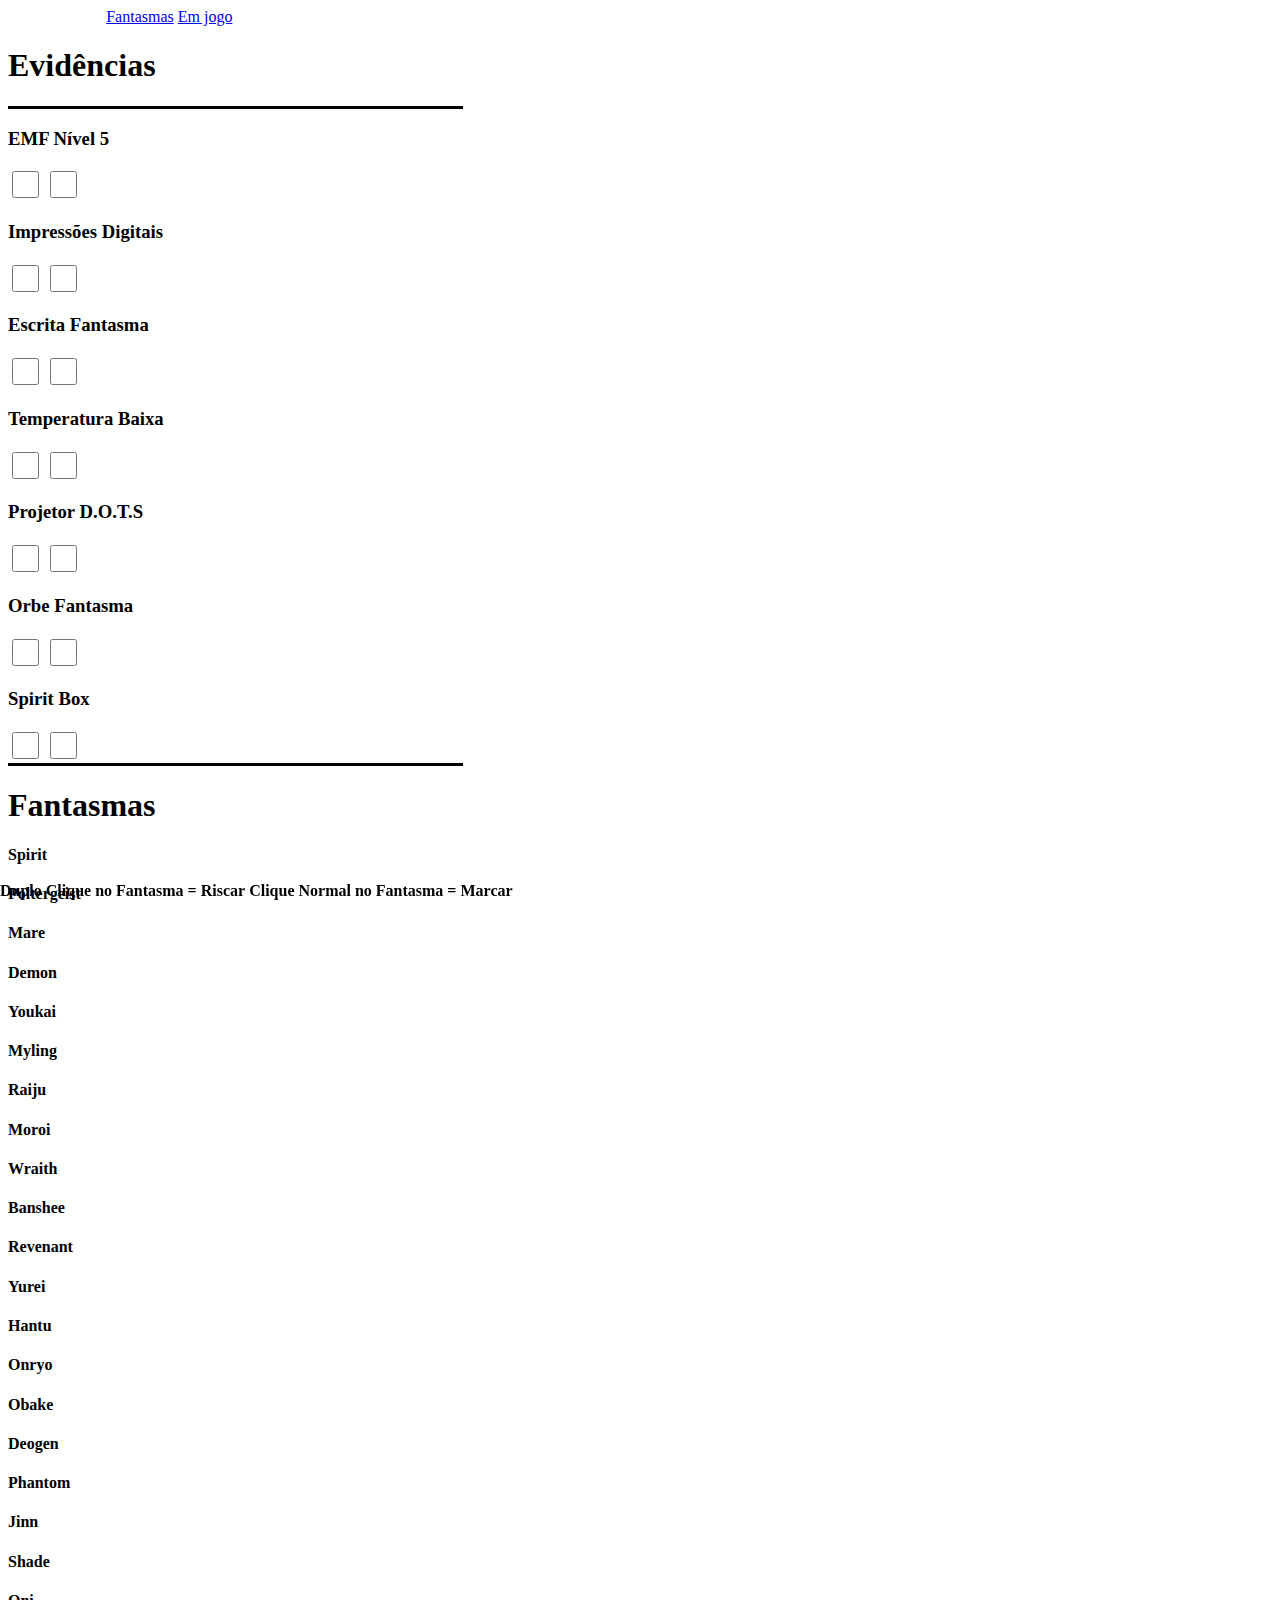
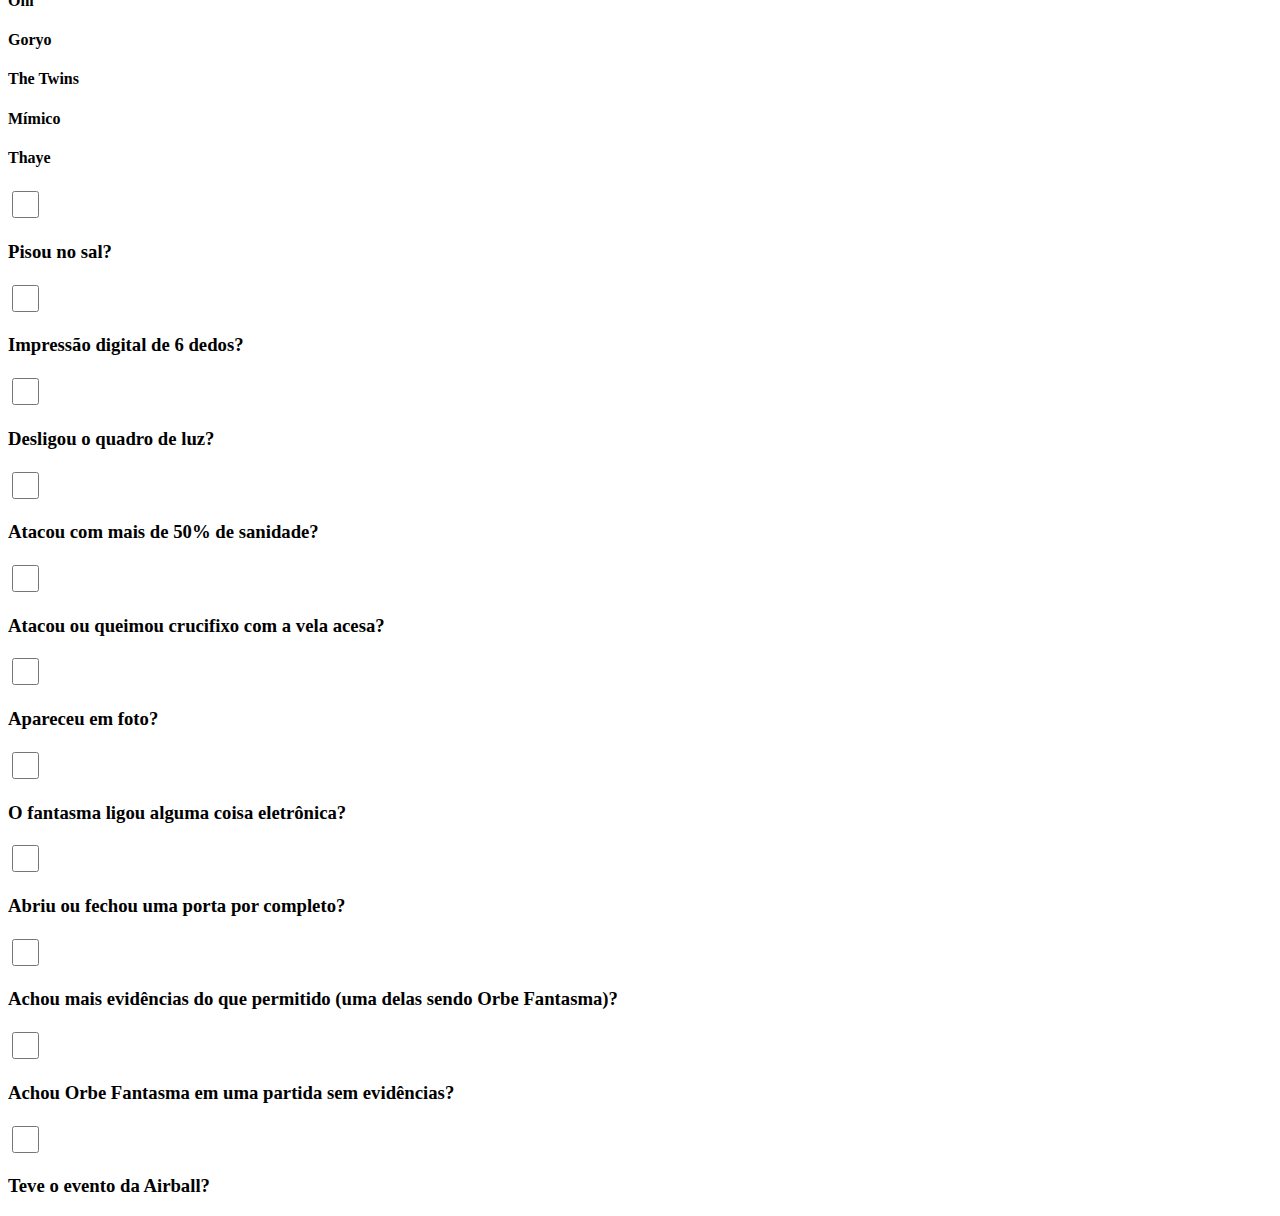
==== commit abc149e7: "7" ====
--- a/emjogo.html
+++ b/emjogo.html
@@ -21,189 +21,183 @@
 </head>
 
 <body>
-    <nav class="navbar navbar-light bg-light">
+    <nav class="navbar navbar-light bg-dark">
         <div class="container-fluid">
             <div>
-                <a class="navbar-brand">Phasmophobia</a>
+                <a class="navbar-brand" style="color: white;">Phasmophobia</a>
                 <a href="index.html" class="btn btn-outline-success">Fantasmas</a>
                 <a href="emjogo.html" class="btn btn-outline-success">Em jogo</a>
             </div>
-            <form class="d-flex">
-                <input class="form-control me-2" type="search" placeholder="Digite sua pesquisa..." aria-label="Search"
-                    id="searchInput">
-                <button class="btn btn-outline-success" onclick="highlightText()">Pesquisar</button>
-            </form>
         </div>
     </nav>
 
-    <div class="p-5">
+    <div class="p-5 block">
         <div class="d-flex flex-row justify-content-evenly align-items-center">
             <div style="max-width: 40%; min-width: 40%;" class="border border-dark p-4">
-                <div>
-                    <div class="text-center mb-4">
-                        <h1>Evidências</h1>
+                <div class="text-center mb-4">
+                    <h1>Evidências</h1>
+                </div>
+                <div class="d-flex justify-content-center">
+                    <div style="background-color: black; width: 90%; height: 3px;"></div>
+                </div>
+                <div class="d-flex flex-row justify-content-evenly">
+                    <div class="d-flex flex-column mt-4 mb-4">
+                        <div>
+                            <label class="form-check-label block">
+                                <h3 id="EMF">EMF Nível 5</h3>
+                            </label>
+                            <input class="form-check-input custom-checkbox" type="checkbox"
+                                data-textos-alvo="Phantom Poltergeist Banshee Mare Revenant Demon Yurei Youkai Hantu Onryo Mimico Moroi Deogen Thaye"
+                                data-checkbox-group="grupo1">
+                            <input class="form-check-input custom-checkbox2" type="checkbox"
+                                data-textos-alvo="Spirit Wraith Jinn Shade Oni Goryo Myling TheTwins Raiju Obake EMF"
+                                data-checkbox-group="grupo1">
+
+                        </div>
+                        <div>
+                            <label class="form-check-label block">
+                                <h3 id="DIGITAL">Impressões Digitais</h3>
+                            </label>
+                            <input class="form-check-input custom-checkbox" type="checkbox"
+                                data-textos-alvo="Spirit Wraith Mare Revenant Shade Yurei Oni Youkai Onryo TheTwins Moroi Deogen Thaye"
+                                data-checkbox-group="grupo2">
+                            <input class="form-check-input custom-checkbox2" type="checkbox"
+                                data-textos-alvo="Phantom Poltergeist Banshee Jinn Demon Hantu Goryo Myling Obake Mimico DIGITAL"
+                                data-checkbox-group="grupo2">
+                        </div>
+                        <div>
+                            <label class="form-check-label block">
+                                <h3 id="ESCRITA">Escrita Fantasma</h3>
+                            </label>
+                            <input class="form-check-input custom-checkbox" type="checkbox"
+                                data-textos-alvo="Wraith Phantom Banshee Jinn Yurei Oni Youkai Hantu Goryo Onryo TheTwins Raiju Obake Mimico"
+                                data-checkbox-group="grupo3">
+                            <input class="form-check-input custom-checkbox2" type="checkbox"
+                                data-textos-alvo="Spirit Poltergeist Mare Revenant Shade Demon Myling Moroi Deogen Thaye ESCRITA"
+                                data-checkbox-group="grupo3">
+                        </div>
+                        <div>
+                            <label class="form-check-label block">
+                                <h3 id="TEMP">Temperatura Baixa</h3>
+                            </label>
+                            <input class="form-check-input custom-checkbox" type="checkbox"
+                                data-textos-alvo="Spirit Wraith Phantom Poltergeist Banshee Mare Youkai Goryo Myling Raiju Obake Deogen Thaye"
+                                data-checkbox-group="grupo4">
+                            <input class="form-check-input custom-checkbox2" type="checkbox"
+                                data-textos-alvo="Jinn Revenant Shade Demon Yurei Oni Hantu Onryo TheTwins Mimico Moroi TEMP"
+                                data-checkbox-group="grupo4">
+                        </div>
                     </div>
-                    <div class="d-flex justify-content-center">
-                        <div style="background-color: black; width: 90%; height: 3px;"></div>
+                    <div class="d-flex flex-column mt-4">
+                        <div>
+                            <label class="form-check-label block">
+                                <h3 id="DOTS">Projetor D.O.T.S</h3>
+                            </label>
+                            <input class="form-check-input custom-checkbox" type="checkbox"
+                                data-textos-alvo="Spirit Poltergeist Jinn Mare Revenant Shade Demon Hantu Myling Onryo TheTwins Obake Mimico Moroi"
+                                data-checkbox-group="grupo5">
+                            <input class="form-check-input custom-checkbox2" type="checkbox"
+                                data-textos-alvo="Wraith Phantom Banshee Yurei Oni Youkai Goryo Raiju Deogen Thaye DOTS"
+                                data-checkbox-group="grupo5">
+                        </div>
+                        <div>
+                            <label class="form-check-label block">
+                                <h3 id="ORBE">Orbe Fantasma</h3>
+                            </label>
+                            <input class="form-check-input custom-checkbox" type="checkbox"
+                                data-textos-alvo="Spirit Wraith Phantom Poltergeist Jinn Shade Demon Oni Goryo Myling TheTwins Mimico Moroi Deogen"
+                                data-checkbox-group="grupo6">
+                            <input class="form-check-input custom-checkbox2" type="checkbox"
+                                data-textos-alvo="Banshee Mare Revenant Yurei Youkai Hantu Onryo Raiju Obake Thaye ORBE"
+                                data-checkbox-group="grupo6">
+                        </div>
+                        <div>
+                            <label class="form-check-label block">
+                                <h3 id="BOX">Spirit Box</h3>
+                            </label>
+                            <input class="form-check-input custom-checkbox" type="checkbox"
+                                data-textos-alvo="Banshee Jinn Revenant Shade Demon Yurei Oni Hantu Goryo Myling Raiju Obake Thaye"
+                                data-checkbox-group="grupo7">
+                            <input class="form-check-input custom-checkbox2" type="checkbox"
+                                data-textos-alvo="Spirit Wraith Phantom Poltergeist Mare Youkai Onryo TheTwins Mimico Moroi Deogen BOX"
+                                data-checkbox-group="grupo7">
+                        </div>
                     </div>
-                    <div class="d-flex flex-row justify-content-evenly">
-                        <div class="d-flex flex-column mt-4 mb-4">
-                            <div>
-                                <label class="form-check-label block">
-                                    <h3 id="EMF">EMF Nível 5</h3>
-                                </label>
-                                <input class="form-check-input custom-checkbox" type="checkbox"
-                                    data-textos-alvo="Phantom Poltergeist Banshee Mare Revenant Demon Yurei Youkai Hantu Onryo Mimico Moroi Deogen Thaye"
-                                    data-checkbox-group="grupo1">
-                                <input class="form-check-input custom-checkbox2" type="checkbox"
-                                    data-textos-alvo="Spirit Wraith Jinn Shade Oni Goryo Myling TheTwins Raiju Obake EMF"
-                                    data-checkbox-group="grupo1">
-
-                            </div>
-                            <div>
-                                <label class="form-check-label block">
-                                    <h3 id="DIGITAL">Impressões Digitais</h3>
-                                </label>
-                                <input class="form-check-input custom-checkbox" type="checkbox"
-                                    data-textos-alvo="Spirit Wraith Mare Revenant Shade Yurei Oni Youkai Onryo TheTwins Moroi Deogen Thaye"
-                                    data-checkbox-group="grupo2">
-                                <input class="form-check-input custom-checkbox2" type="checkbox"
-                                    data-textos-alvo="Phantom Poltergeist Banshee Jinn Demon Hantu Goryo Myling Obake Mimico DIGITAL"
-                                    data-checkbox-group="grupo2">
-                            </div>
-                            <div>
-                                <label class="form-check-label block">
-                                    <h3 id="ESCRITA">Escrita Fantasma</h3>
-                                </label>
-                                <input class="form-check-input custom-checkbox" type="checkbox"
-                                    data-textos-alvo="Wraith Phantom Banshee Jinn Yurei Oni Youkai Hantu Goryo Onryo TheTwins Raiju Obake Mimico"
-                                    data-checkbox-group="grupo3">
-                                <input class="form-check-input custom-checkbox2" type="checkbox"
-                                    data-textos-alvo="Spirit Poltergeist Mare Revenant Shade Demon Myling Moroi Deogen Thaye ESCRITA"
-                                    data-checkbox-group="grupo3">
-                            </div>
-                            <div>
-                                <label class="form-check-label block">
-                                    <h3 id="TEMP">Temperatura Baixa</h3>
-                                </label>
-                                <input class="form-check-input custom-checkbox" type="checkbox"
-                                    data-textos-alvo="Spirit Wraith Phantom Poltergeist Banshee Mare Youkai Goryo Myling Raiju Obake Deogen Thaye"
-                                    data-checkbox-group="grupo4">
-                                <input class="form-check-input custom-checkbox2" type="checkbox"
-                                    data-textos-alvo="Jinn Revenant Shade Demon Yurei Oni Hantu Onryo TheTwins Mimico Moroi TEMP"
-                                    data-checkbox-group="grupo4">
-                            </div>
-                        </div>
-                        <div class="d-flex flex-column mt-4">
-                            <div>
-                                <label class="form-check-label block">
-                                    <h3 id="DOTS">Projetor D.O.T.S</h3>
-                                </label>
-                                <input class="form-check-input custom-checkbox" type="checkbox"
-                                    data-textos-alvo="Spirit Poltergeist Jinn Mare Revenant Shade Demon Hantu Myling Onryo TheTwins Obake Mimico Moroi"
-                                    data-checkbox-group="grupo5">
-                                <input class="form-check-input custom-checkbox2" type="checkbox"
-                                    data-textos-alvo="Wraith Phantom Banshee Yurei Oni Youkai Goryo Raiju Deogen Thaye DOTS"
-                                    data-checkbox-group="grupo5">
-                            </div>
-                            <div>
-                                <label class="form-check-label block">
-                                    <h3 id="ORBE">Orbe Fantasma</h3>
-                                </label>
-                                <input class="form-check-input custom-checkbox" type="checkbox"
-                                    data-textos-alvo="Spirit Wraith Phantom Poltergeist Jinn Shade Demon Oni Goryo Myling TheTwins Mimico Moroi Deogen"
-                                    data-checkbox-group="grupo6">
-                                <input class="form-check-input custom-checkbox2" type="checkbox"
-                                    data-textos-alvo="Banshee Mare Revenant Yurei Youkai Hantu Onryo Raiju Obake Thaye ORBE"
-                                    data-checkbox-group="grupo6">
-                            </div>
-                            <div>
-                                <label class="form-check-label block">
-                                    <h3 id="BOX">Spirit Box</h3>
-                                </label>
-                                <input class="form-check-input custom-checkbox" type="checkbox"
-                                    data-textos-alvo="Banshee Jinn Revenant Shade Demon Yurei Oni Hantu Goryo Myling Raiju Obake Thaye"
-                                    data-checkbox-group="grupo7">
-                                <input class="form-check-input custom-checkbox2" type="checkbox"
-                                    data-textos-alvo="Spirit Wraith Phantom Poltergeist Mare Youkai Onryo TheTwins Mimico Moroi Deogen BOX"
-                                    data-checkbox-group="grupo7">
-                            </div>
-                        </div>
+                </div>
+                <div class="d-flex justify-content-center">
+                    <div style="background-color: black; width: 90%; height: 3px;"></div>
+                </div>
+                <div class="text-center mt-4 mb-4">
+                    <h1>Fantasmas</h1>
+                </div>
+                <div class="d-flex justify-content-evenly text-center">
+                    <div class="column-container">
+                        <h4 class="block texto-interativo" onclick="riscarOuCircundarTexto(event)" id="Spirit">
+                            Spirit
+                        </h4>
+                        <h4 class="block texto-interativo" onclick="riscarOuCircundarTexto(event)" id="Poltergeist">
+                            Poltergeist</h4>
+                        <h4 class="block texto-interativo" onclick="riscarOuCircundarTexto(event)" id="Mare">Mare
+                        </h4>
+                        <h4 class="block texto-interativo" onclick="riscarOuCircundarTexto(event)" id="Demon">Demon
+                        </h4>
+                        <h4 class="block texto-interativo" onclick="riscarOuCircundarTexto(event)" id="Youkai">
+                            Youkai
+                        </h4>
+                        <h4 class="block texto-interativo" onclick="riscarOuCircundarTexto(event)" id="Myling">
+                            Myling
+                        </h4>
+                        <h4 class="block texto-interativo" onclick="riscarOuCircundarTexto(event)" id="Raiju">Raiju
+                        </h4>
+                        <h4 class="block texto-interativo" onclick="riscarOuCircundarTexto(event)" id="Moroi">Moroi
+                        </h4>
                     </div>
-                    <div class="d-flex justify-content-center">
-                        <div style="background-color: black; width: 90%; height: 3px;"></div>
+                    <div class="column-container">
+                        <h4 class="block texto-interativo" onclick="riscarOuCircundarTexto(event)" id="Wraith">
+                            Wraith
+                        </h4>
+                        <h4 class="block texto-interativo" onclick="riscarOuCircundarTexto(event)" id="Banshee">
+                            Banshee
+                        </h4>
+                        <h4 class="block texto-interativo" onclick="riscarOuCircundarTexto(event)" id="Revenant">
+                            Revenant</h4>
+                        <h4 class="block texto-interativo" onclick="riscarOuCircundarTexto(event)" id="Yurei">Yurei
+                        </h4>
+                        <h4 class="block texto-interativo" onclick="riscarOuCircundarTexto(event)" id="Hantu">Hantu
+                        </h4>
+                        <h4 class="block texto-interativo" onclick="riscarOuCircundarTexto(event)" id="Onryo">Onryo
+                        </h4>
+                        <h4 class="block texto-interativo" onclick="riscarOuCircundarTexto(event)" id="Obake">Obake
+                        </h4>
+                        <h4 class="block texto-interativo" onclick="riscarOuCircundarTexto(event)" id="Deogen">
+                            Deogen
+                        </h4>
                     </div>
-                    <div class="text-center mt-4 mb-4">
-                        <h1>Fantasmas</h1>
-                    </div>
-                    <div class="d-flex justify-content-evenly text-center">
-                        <div class="column-container">
-                            <h4 class="block texto-interativo" onclick="riscarOuCircundarTexto(event)" id="Spirit">
-                                Spirit
-                            </h4>
-                            <h4 class="block texto-interativo" onclick="riscarOuCircundarTexto(event)" id="Poltergeist">
-                                Poltergeist</h4>
-                            <h4 class="block texto-interativo" onclick="riscarOuCircundarTexto(event)" id="Mare">Mare
-                            </h4>
-                            <h4 class="block texto-interativo" onclick="riscarOuCircundarTexto(event)" id="Demon">Demon
-                            </h4>
-                            <h4 class="block texto-interativo" onclick="riscarOuCircundarTexto(event)" id="Youkai">
-                                Youkai
-                            </h4>
-                            <h4 class="block texto-interativo" onclick="riscarOuCircundarTexto(event)" id="Myling">
-                                Myling
-                            </h4>
-                            <h4 class="block texto-interativo" onclick="riscarOuCircundarTexto(event)" id="Raiju">Raiju
-                            </h4>
-                            <h4 class="block texto-interativo" onclick="riscarOuCircundarTexto(event)" id="Moroi">Moroi
-                            </h4>
-                        </div>
-                        <div class="column-container">
-                            <h4 class="block texto-interativo" onclick="riscarOuCircundarTexto(event)" id="Wraith">
-                                Wraith
-                            </h4>
-                            <h4 class="block texto-interativo" onclick="riscarOuCircundarTexto(event)" id="Banshee">
-                                Banshee
-                            </h4>
-                            <h4 class="block texto-interativo" onclick="riscarOuCircundarTexto(event)" id="Revenant">
-                                Revenant</h4>
-                            <h4 class="block texto-interativo" onclick="riscarOuCircundarTexto(event)" id="Yurei">Yurei
-                            </h4>
-                            <h4 class="block texto-interativo" onclick="riscarOuCircundarTexto(event)" id="Hantu">Hantu
-                            </h4>
-                            <h4 class="block texto-interativo" onclick="riscarOuCircundarTexto(event)" id="Onryo">Onryo
-                            </h4>
-                            <h4 class="block texto-interativo" onclick="riscarOuCircundarTexto(event)" id="Obake">Obake
-                            </h4>
-                            <h4 class="block texto-interativo" onclick="riscarOuCircundarTexto(event)" id="Deogen">
-                                Deogen
-                            </h4>
-                        </div>
-                        <div class="column-container">
-                            <h4 class="block texto-interativo" onclick="riscarOuCircundarTexto(event)" id="Phantom">
-                                Phantom
-                            </h4>
-                            <h4 class="block texto-interativo" onclick="riscarOuCircundarTexto(event)" id="Jinn">Jinn
-                            </h4>
-                            <h4 class="block texto-interativo" onclick="riscarOuCircundarTexto(event)" id="Shade">Shade
-                            </h4>
-                            <h4 class="block texto-interativo" onclick="riscarOuCircundarTexto(event)" id="Oni">Oni</h4>
-                            <h4 class="block texto-interativo" onclick="riscarOuCircundarTexto(event)" id="Goryo">Goryo
-                            </h4>
-                            <h4 class="block texto-interativo" onclick="riscarOuCircundarTexto(event)" id="TheTwins">The
-                                Twins</h4>
-                            <h4 class="block texto-interativo" onclick="riscarOuCircundarTexto(event)" id="Mimico">
-                                Mímico
-                            </h4>
-                            <h4 class="block texto-interativo" onclick="riscarOuCircundarTexto(event)" id="Thaye">Thaye
-                            </h4>
-                        </div>
+                    <div class="column-container">
+                        <h4 class="block texto-interativo" onclick="riscarOuCircundarTexto(event)" id="Phantom">
+                            Phantom
+                        </h4>
+                        <h4 class="block texto-interativo" onclick="riscarOuCircundarTexto(event)" id="Jinn">Jinn
+                        </h4>
+                        <h4 class="block texto-interativo" onclick="riscarOuCircundarTexto(event)" id="Shade">Shade
+                        </h4>
+                        <h4 class="block texto-interativo" onclick="riscarOuCircundarTexto(event)" id="Oni">Oni</h4>
+                        <h4 class="block texto-interativo" onclick="riscarOuCircundarTexto(event)" id="Goryo">Goryo
+                        </h4>
+                        <h4 class="block texto-interativo" onclick="riscarOuCircundarTexto(event)" id="TheTwins">The
+                            Twins</h4>
+                        <h4 class="block texto-interativo" onclick="riscarOuCircundarTexto(event)" id="Mimico">
+                            Mímico
+                        </h4>
+                        <h4 class="block texto-interativo" onclick="riscarOuCircundarTexto(event)" id="Thaye">Thaye
+                        </h4>
                     </div>
                 </div>
             </div>
             <div class="align-items: center;">
                 <div>
-                    <input data-checkbox-group="1" class="form-check-input custom-checkbox" type="checkbox" data-textos-alvo="Wraith">
+                    <input data-checkbox-group="1" class="form-check-input custom-checkbox" type="checkbox"
+                        data-textos-alvo="Wraith">
                     <label class="form-check-label block">
                         <h3>Pisou no sal?</h3>
                     </label>
@@ -216,7 +210,8 @@
                     </label>
                 </div>
                 <div>
-                    <input data-checkbox-group="3" class="form-check-input custom-checkbox" type="checkbox" data-textos-alvo="Jinn">
+                    <input data-checkbox-group="3" class="form-check-input custom-checkbox" type="checkbox"
+                        data-textos-alvo="Jinn">
                     <label class="form-check-label block">
                         <h3>Desligou o quadro de luz?</h3>
                     </label>
@@ -229,19 +224,22 @@
                     </label>
                 </div>
                 <div>
-                    <input data-checkbox-group="5" class="form-check-input custom-checkbox" type="checkbox" data-textos-alvo="Onryo">
+                    <input data-checkbox-group="5" class="form-check-input custom-checkbox" type="checkbox"
+                        data-textos-alvo="Onryo">
                     <label class="form-check-label block">
                         <h3>Atacou ou queimou crucifixo com a vela acesa?</h3>
                     </label>
                 </div>
                 <div>
-                    <input data-checkbox-group="6" class="form-check-input custom-checkbox" type="checkbox" data-textos-alvo="Phantom">
+                    <input data-checkbox-group="6" class="form-check-input custom-checkbox" type="checkbox"
+                        data-textos-alvo="Phantom">
                     <label class="form-check-label block">
                         <h3>Apareceu em foto?</h3>
                     </label>
                 </div>
                 <div>
-                    <input data-checkbox-group="7" class="form-check-input custom-checkbox" type="checkbox" data-textos-alvo="Mare">
+                    <input data-checkbox-group="7" class="form-check-input custom-checkbox" type="checkbox"
+                        data-textos-alvo="Mare">
                     <label class="form-check-label block">
                         <h3>O fantasma ligou alguma coisa eletrônica?</h3>
                     </label>
@@ -267,6 +265,21 @@
                         <h3>Achou Orbe Fantasma em uma partida sem evidências?</h3>
                     </label>
                 </div>
+                <div>
+                    <input data-checkbox-group="11" class="form-check-input custom-checkbox" type="checkbox"
+                        data-textos-alvo="Oni">
+                    <label class="form-check-label block">
+                        <h3>Teve o evento da Airball?</h3>
+                    </label>
+                </div>
+            </div>
+        </div>
+    </div>
+    <div class="fixo-rodape">
+        <div class="border border-dark p-4">
+            <div class="d-flex justify-content-center">
+                <strong class="me-5">Duplo Clique no Fantasma = Riscar</strong>
+                <strong>Clique Normal no Fantasma = Marcar</strong>
             </div>
         </div>
     </div>
--- a/css/style.css
+++ b/css/style.css
@@ -28,11 +28,6 @@
 
 }
 
-
-.highlight {
-    background-color: rgb(255, 0, 0);
-}
-
 .custom-checkbox {
     width: 27px;
     height: 27px;
@@ -44,13 +39,17 @@
 }
 
 .custom-checkbox:checked {
-    background-color: #198754; /* Cor verde quando marcado */
-    border-color: #198754; /* Cor da borda do checkbox quando marcado */
+    background-color: #198754;
+    /* Cor verde quando marcado */
+    border-color: #198754;
+    /* Cor da borda do checkbox quando marcado */
 }
 
 .custom-checkbox2:checked {
-    background-color: #cc0d0d; /* Cor verde quando marcado */
-    border-color: #cc0d0d; /* Cor da borda do checkbox quando marcado */
+    background-color: #cc0d0d;
+    /* Cor verde quando marcado */
+    border-color: #cc0d0d;
+    /* Cor da borda do checkbox quando marcado */
 }
 
 /* Remover a sombra de foco */
@@ -60,4 +59,24 @@
 
 .custom-checkbox2:focus {
     box-shadow: none;
+}
+
+.accordion-button:focus {
+    box-shadow: none;
+}
+
+.navbar1 {
+    padding: 10px;
+    width: 100%;
+    position: fixed;
+    top: 0;
+    left: 0;
+    z-index: 5;
+}
+
+.fixo-rodape {
+    position: fixed;
+    bottom: 0;
+    left: 0;
+    width: 100%;
 }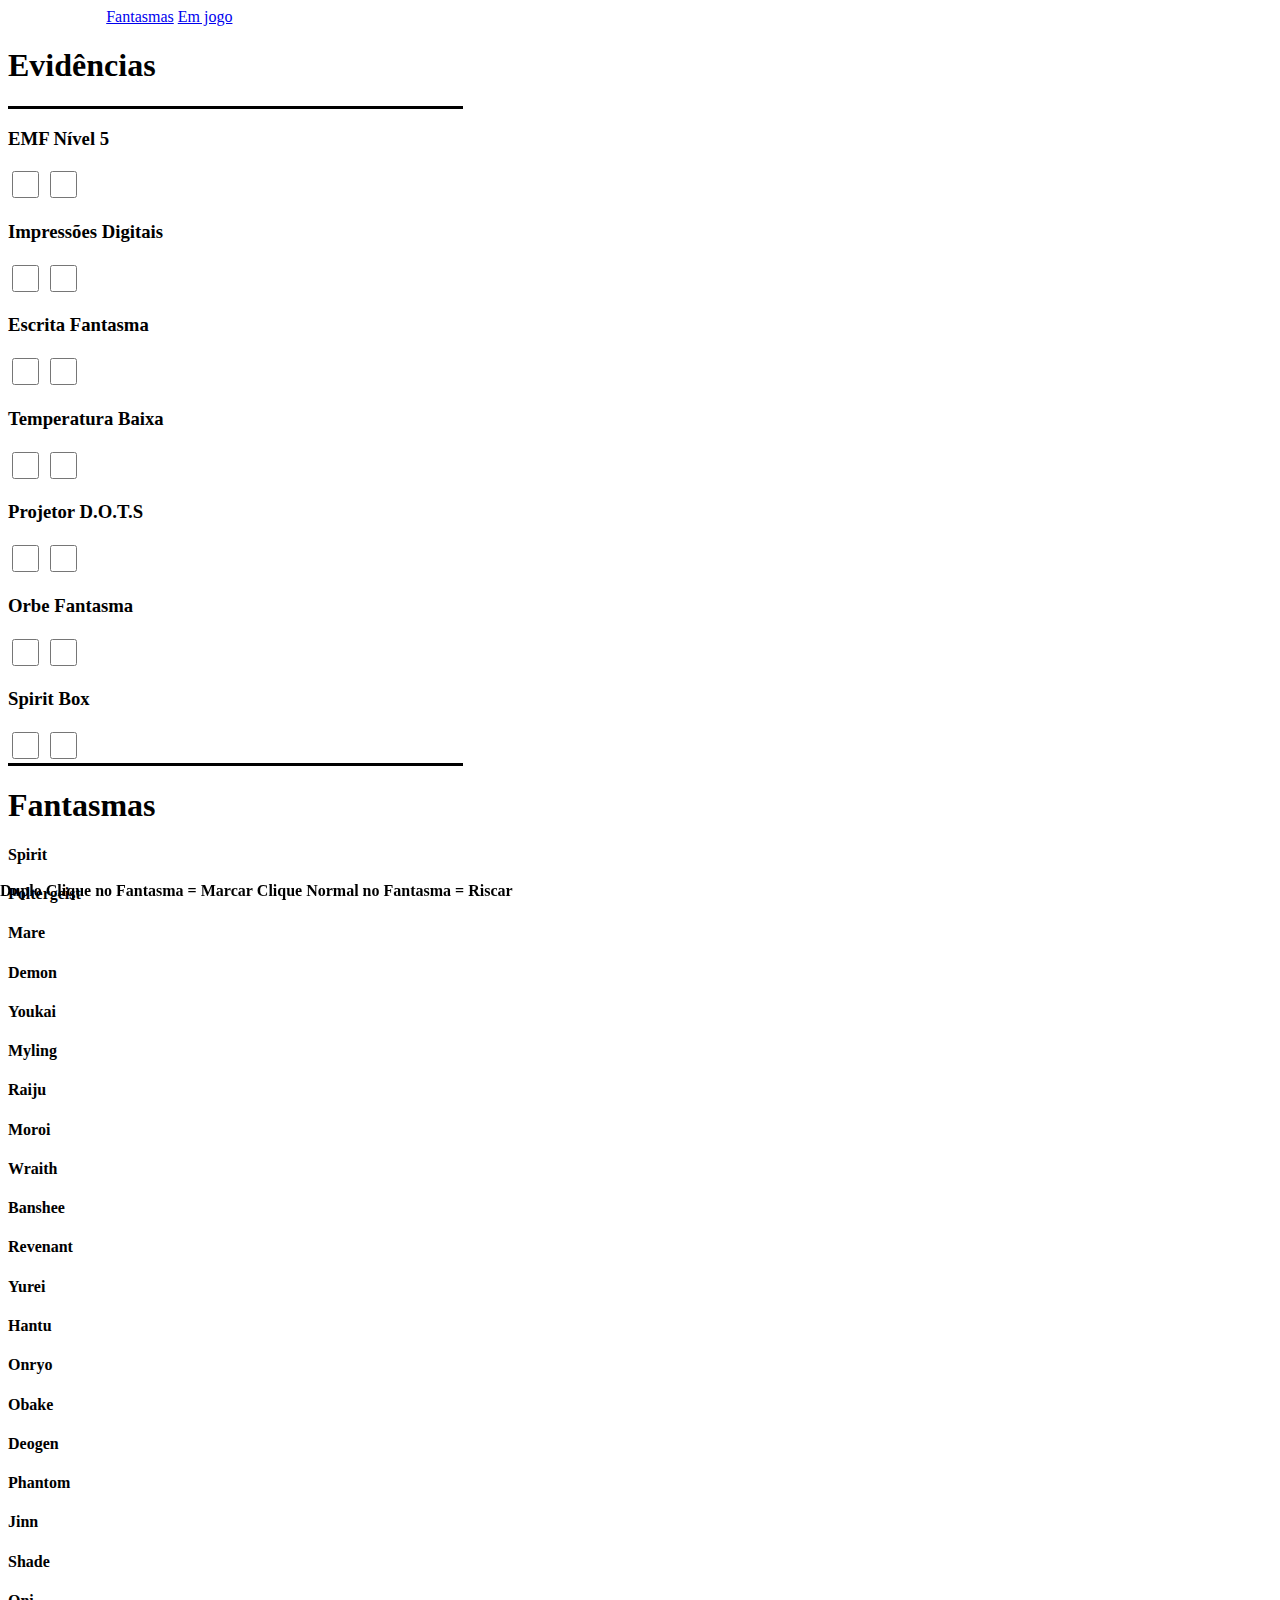
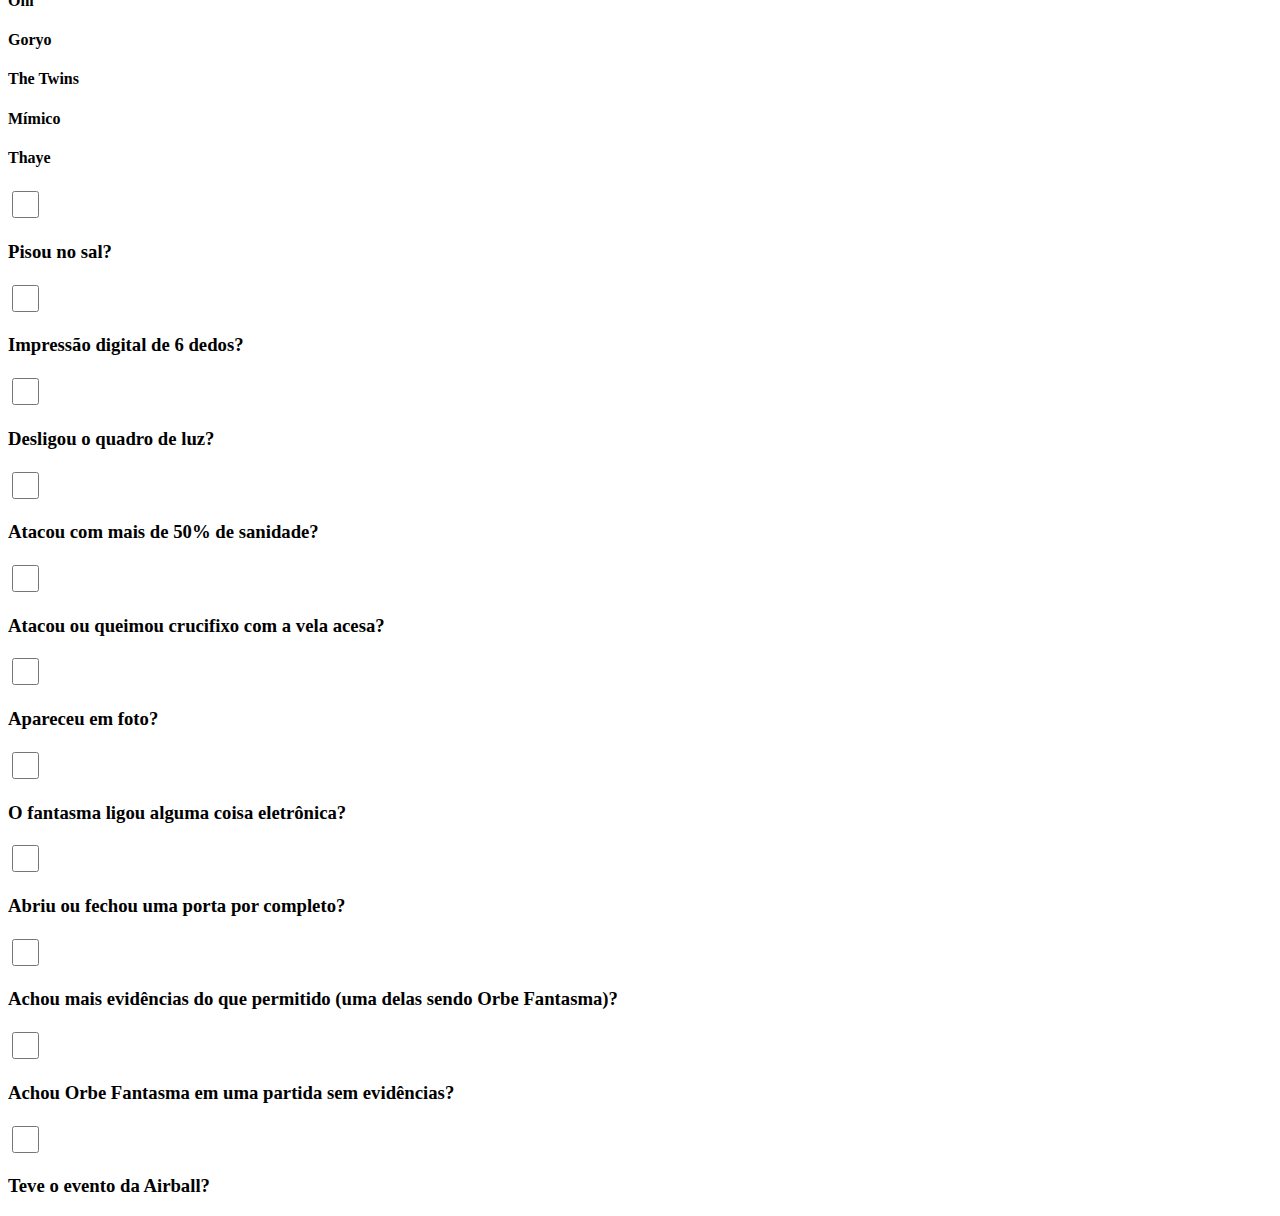
==== commit d35a0221: "8" ====
--- a/emjogo.html
+++ b/emjogo.html
@@ -278,16 +278,14 @@
     <div class="fixo-rodape">
         <div class="border border-dark p-4">
             <div class="d-flex justify-content-center">
-                <strong class="me-5">Duplo Clique no Fantasma = Riscar</strong>
-                <strong>Clique Normal no Fantasma = Marcar</strong>
+                <strong class="me-5">Duplo Clique no Fantasma = Marcar</strong>
+                <strong>Clique Normal no Fantasma = Riscar</strong>
             </div>
         </div>
     </div>
 </body>
 
 </html>
-
-<!-- Seu código HTML aqui -->
 
 <script>
     var lastClickTime = 0;
--- a/css/style.css
+++ b/css/style.css
@@ -15,17 +15,11 @@
     font-size: 24px;
     font-weight: bold;
     color: #ff0000;
-    /* Cor do texto */
     text-shadow:
         -1px -1px 0 #000,
-        /* Sombra superior esquerda (preta) */
         1px -1px 0 #000,
-        /* Sombra superior direita (preta) */
         -1px 1px 0 #000,
-        /* Sombra inferior esquerda (preta) */
         1px 1px 0 #000;
-    /* Sombra inferior direita (preta) */
-
 }
 
 .custom-checkbox {
@@ -40,19 +34,14 @@
 
 .custom-checkbox:checked {
     background-color: #198754;
-    /* Cor verde quando marcado */
     border-color: #198754;
-    /* Cor da borda do checkbox quando marcado */
 }
 
 .custom-checkbox2:checked {
     background-color: #cc0d0d;
-    /* Cor verde quando marcado */
     border-color: #cc0d0d;
-    /* Cor da borda do checkbox quando marcado */
 }
 
-/* Remover a sombra de foco */
 .custom-checkbox:focus {
     box-shadow: none;
 }
